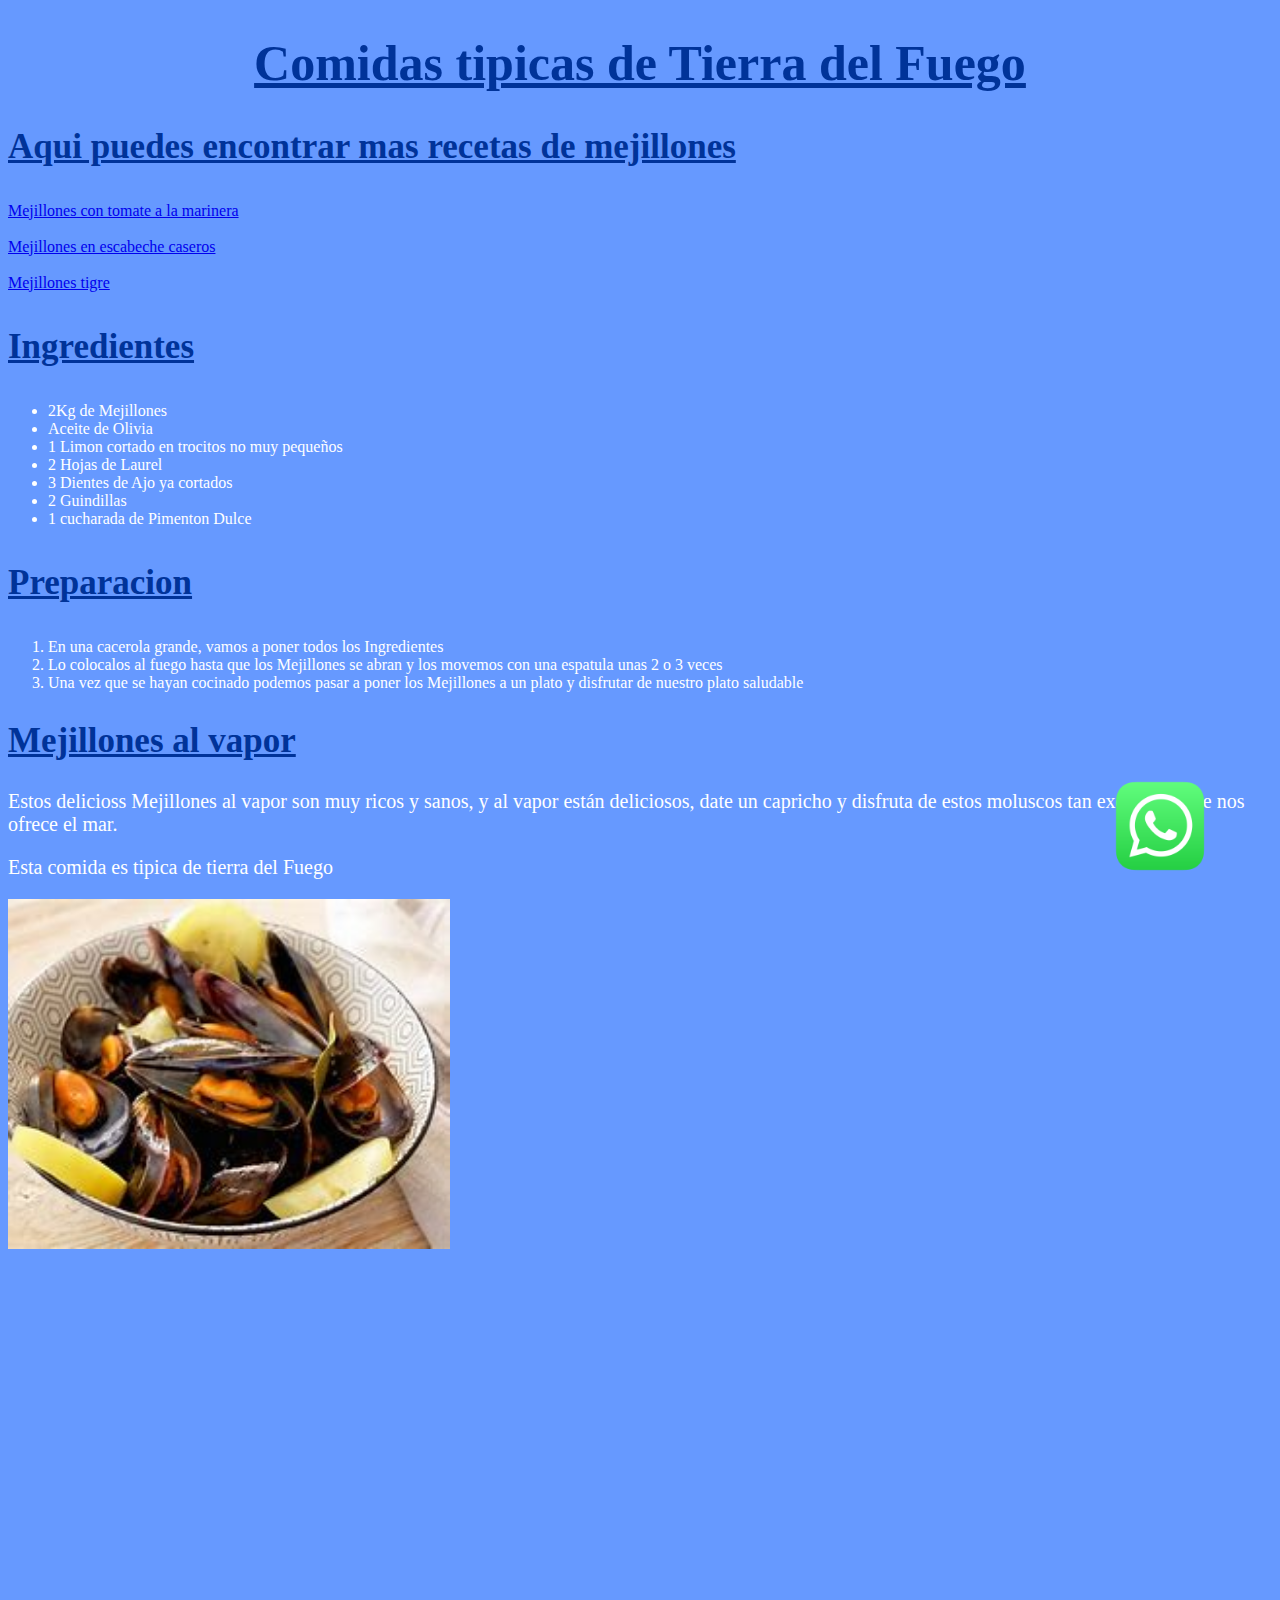
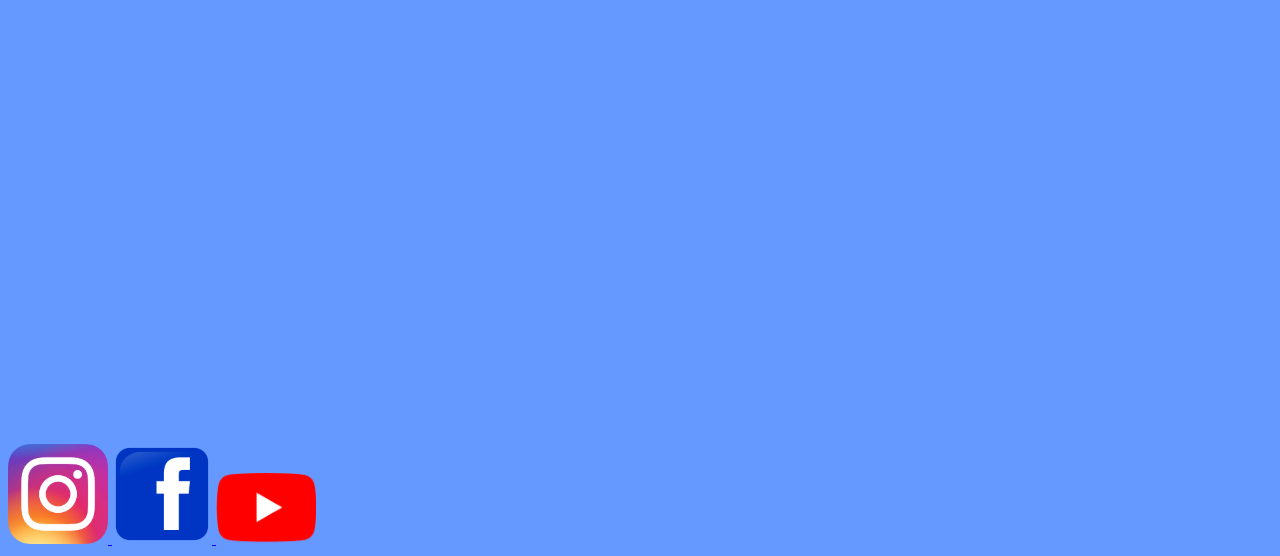
==== index.html @ 723a7a44 "Add files via upload" ====
<!DOCTYPE html>
<html lang="en" dir="ltr">
  <head>
    <meta charset="utf-8">
    <title>TP1 programacion front end</title>
    <link rel="stylesheet" href="estilos.css">
  </head>
  <body>
    <header>
      <h1>Comidas tipicas de Tierra del Fuego</h1>
    </header>
    <nav>
      <h3 class="titulos">Aqui puedes encontrar mas recetas de mejillones</h3>
      <a href="https://www.directoalpaladar.com/recetas-de-pescados-y-mariscos/mejillones-con-tomate-a-la-marinera-receta" target="_blank">Mejillones con tomate a la marinera</a>
      <br>
      <br>
      <a href="https://www.directoalpaladar.com/recetas-de-aperitivos/mejillones-en-escabeche-de-vinagre-de-sidra-receta" target="_blank">Mejillones en escabeche caseros</a>
      <br>
      <br>
      <a href="https://www.lasrecetasdemj.com/2023/11/mejillones-tigre.html" target="_blank">Mejillones tigre</a>
    </nav>
    <section>
      <h3 class="titulos">Ingredientes</h3>
      <ul>
        <li>2Kg de Mejillones</li>
        <li>Aceite de Olivia</li>
        <li>1 Limon cortado en trocitos no muy pequeños</li>
        <li>2 Hojas de Laurel</li>
        <li>3 Dientes de Ajo ya cortados</li>
        <li>2 Guindillas</li>
        <li>1 cucharada de Pimenton Dulce</li>
      </ul>
      <h3 class="titulos">Preparacion</h3>
      <ol>
        <li>En una cacerola grande, vamos a poner todos los Ingredientes</li>
        <li>Lo colocalos al fuego hasta que los Mejillones se abran y los movemos con una espatula unas 2 o 3 veces</li>
        <li>Una vez que se hayan cocinado podemos pasar a poner los Mejillones a un plato y disfrutar de nuestro plato saludable</li>
      </ol>
    </section>
    <aside class="">
      <h2 class="titulos">Mejillones al vapor</h1>
      <p>Estos delicioss Mejillones al vapor son muy ricos y sanos, y al vapor están deliciosos, date un capricho y disfruta de estos moluscos tan exquisitos que nos ofrece el mar.</p>
      <p>Esta comida es tipica de tierra del Fuego</p>
      <img src="./imagenes/mejillones.jpeg" alt="Imagen del resultado final">
      <br>
      <iframe width="560" height="315" src="https://www.youtube.com/embed/UCsRNVA3Co8?si=ulosbq-1E7WpVSIC" title="YouTube video player" frameborder="0" allow="accelerometer; autoplay; clipboard-write; encrypted-media; gyroscope; picture-in-picture; web-share" referrerpolicy="strict-origin-when-cross-origin" allowfullscreen></iframe>

    </aside>
    <footer>
      <br>
        <iframe src="https://www.google.com/maps/embed?pb=!1m18!1m12!1m3!1d2411125.285754705!2d-68.8412584066167!3d-53.8319329485192!2m3!1f0!2f0!3f0!3m2!1i1024!2i768!4f13.1!3m3!1m2!1s0xbc4c22cfd9432921%3A0x80ee54358cf0d88d!2sTierra%20del%20Fuego!5e0!3m2!1ses-419!2sar!4v1727657058706!5m2!1ses-419!2sar" width="600" height="450" style="border:0;" allowfullscreen="" loading="lazy" referrerpolicy="no-referrer-when-downgrade"></iframe>
        <br>
        <a href="https://www.instagram.com/daniii.baez/profilecard/?igsh=M20wem9rbWE1d3No" target="_blank">
          <img class="logo" src="./imagenes/instagram.png" alt="icono de instagram">
        </a>
        <a href="https://www.facebook.com/recetasfaciles.sitio?mibextid=ZbWKwL" target="_blank">
          <img  class="logo" src="./imagenes/face.jpeg" alt="icono de facebook">
        </a>
        <a href="https://www.youtube.com/channel/UCanHLtq_oelvZIxetrLcW7g?fbclid=IwY2xjawF7VOtleHRuA2FlbQIxMAABHX94FpEY7D4QvcQ5Bdm0_BvbeVJnr6sRLgpEAB31IIJli_F4N37RW0ZwWg_aem_r_LhdteTdycp5gilSCrUMA" target="_blank">
          <img class="logo" src="./imagenes/youtube.png" alt="icono de YouTube">
        </a>

    </footer>
    <div class="flotante">
      <a href="tel:+5491162159428">
        <img class="logo" src="./imagenes/whatsapp.jpeg" alt="logo">
      </a>
    </div>

    </body>
</html>
---- estilos.css ----
body {
  background-color:rgb(102,153,255);
}
h1 {
  text-align: center;
  font-size: 50px;
  color: rgb(0,51,153);
  text-decoration: underline;
}
.titulos{
  font-size: 35px;
  color: rgb(0,51,153);
  text-decoration: underline;
}
img{
  width: 35%;
  height: auto;
}
p{
  font-size: 20px;
  color: white;
}
li{
  color:white;
}
.logo{
  width: 100px;
  height:auto;
}
.flotante {
  position: fixed; /* Fijo en la pantalla */
   right: 20px; /* Separado 20px del borde derecho */
   bottom: 20px; /* Separado 20px del borde inferior */
   width: 150px;
}
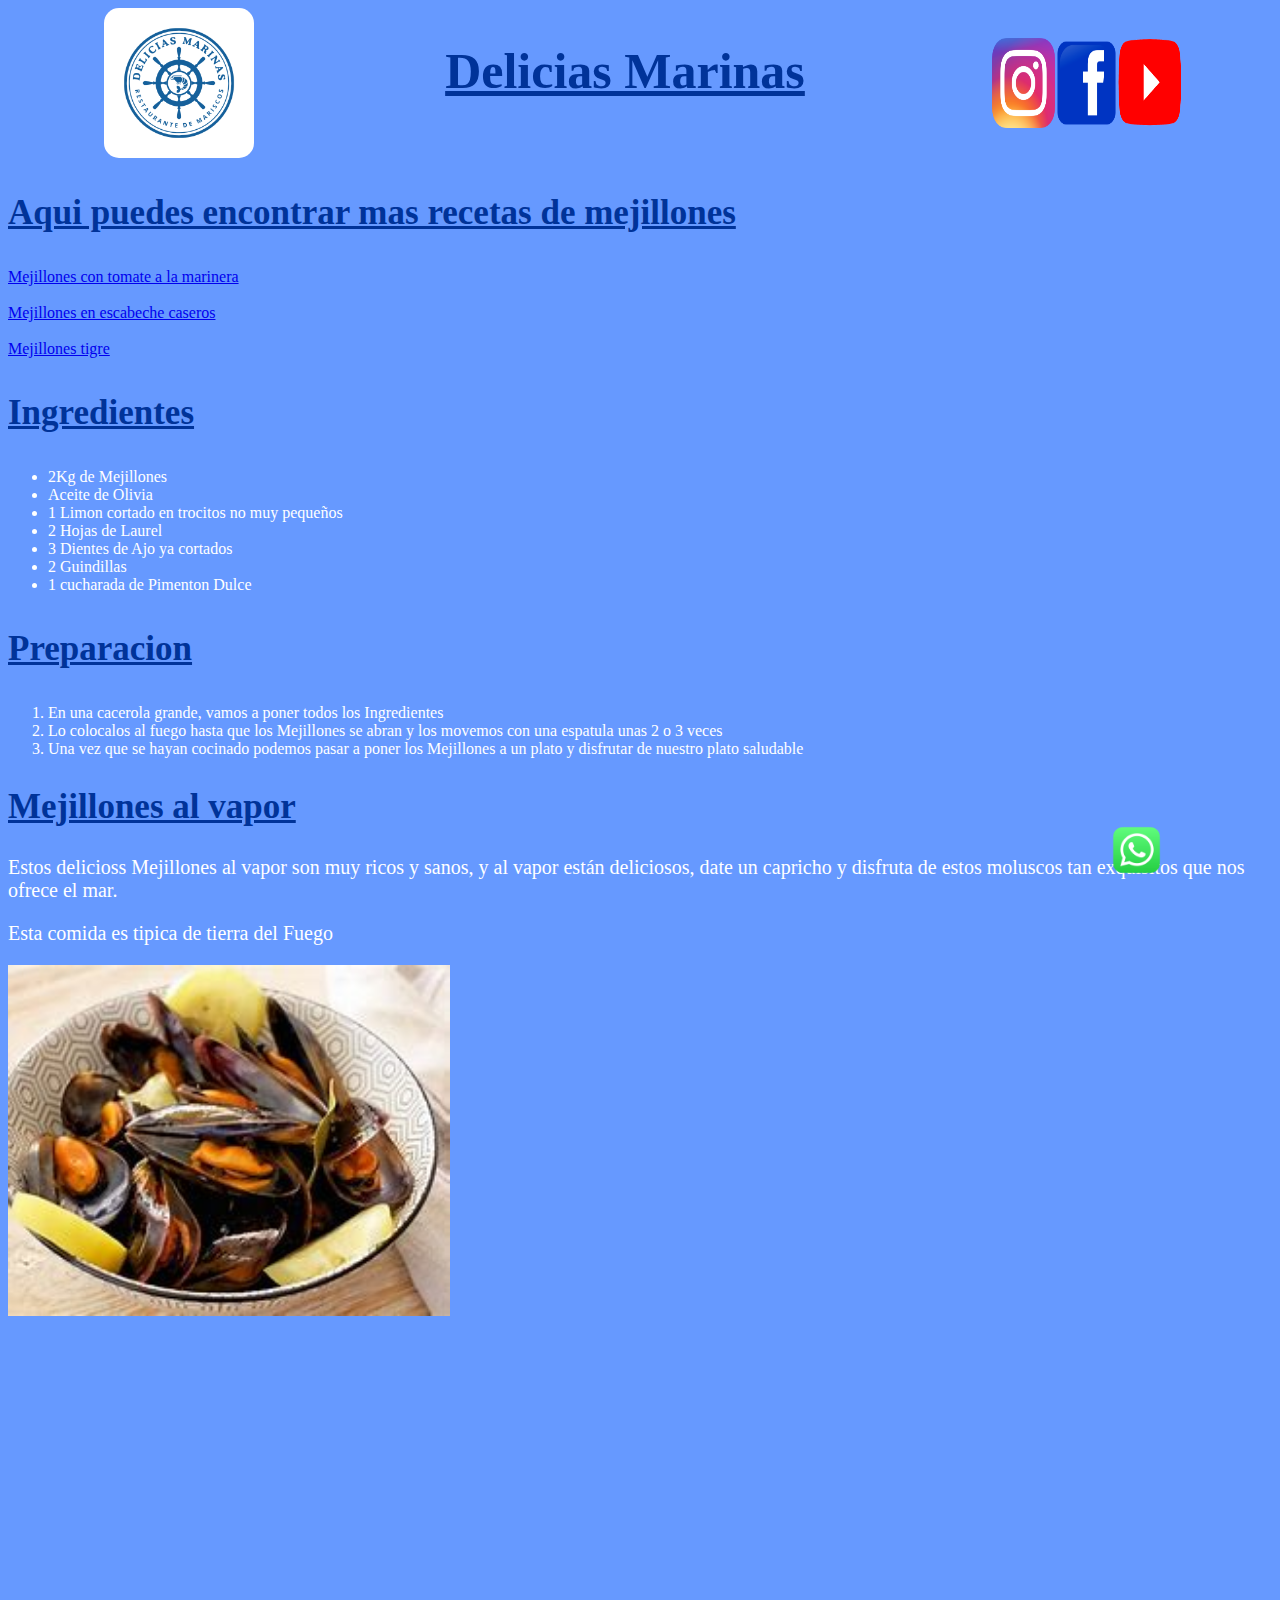
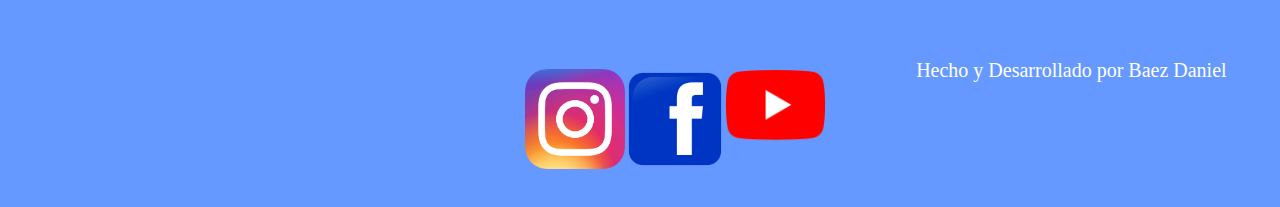
==== commit 55f390cc: "Add files via upload" ====
--- a/index.html
+++ b/index.html
@@ -7,7 +7,13 @@
   </head>
   <body>
     <header>
-      <h1>Comidas tipicas de Tierra del Fuego</h1>
+      <img class="lg" src="./imagenes/1.png" alt="logo de la empresa">
+      <h1>Delicias Marinas</h1>
+      <div class="logos">
+        <img src="./imagenes/instagram.png" alt="icono de instagram">
+        <img src="./imagenes/face.jpeg" alt="icono de facebook">
+        <img src="./imagenes/youtube.png" alt="icono de YouTube">
+      </div>
     </header>
     <nav>
       <h3 class="titulos">Aqui puedes encontrar mas recetas de mejillones</h3>
@@ -48,21 +54,24 @@
     </aside>
     <footer>
       <br>
-        <iframe src="https://www.google.com/maps/embed?pb=!1m18!1m12!1m3!1d2411125.285754705!2d-68.8412584066167!3d-53.8319329485192!2m3!1f0!2f0!3f0!3m2!1i1024!2i768!4f13.1!3m3!1m2!1s0xbc4c22cfd9432921%3A0x80ee54358cf0d88d!2sTierra%20del%20Fuego!5e0!3m2!1ses-419!2sar!4v1727657058706!5m2!1ses-419!2sar" width="600" height="450" style="border:0;" allowfullscreen="" loading="lazy" referrerpolicy="no-referrer-when-downgrade"></iframe>
+        <iframe class="maps" src="https://www.google.com/maps/embed?pb=!1m18!1m12!1m3!1d2411125.285754705!2d-68.8412584066167!3d-53.8319329485192!2m3!1f0!2f0!3f0!3m2!1i1024!2i768!4f13.1!3m3!1m2!1s0xbc4c22cfd9432921%3A0x80ee54358cf0d88d!2sTierra%20del%20Fuego!5e0!3m2!1ses-419!2sar!4v1727657058706!5m2!1ses-419!2sar" width="600" height="450" style="border:0;" allowfullscreen="" loading="lazy" referrerpolicy="no-referrer-when-downgrade"></iframe>
         <br>
-        <a href="https://www.instagram.com/daniii.baez/profilecard/?igsh=M20wem9rbWE1d3No" target="_blank">
-          <img class="logo" src="./imagenes/instagram.png" alt="icono de instagram">
-        </a>
-        <a href="https://www.facebook.com/recetasfaciles.sitio?mibextid=ZbWKwL" target="_blank">
-          <img  class="logo" src="./imagenes/face.jpeg" alt="icono de facebook">
-        </a>
-        <a href="https://www.youtube.com/channel/UCanHLtq_oelvZIxetrLcW7g?fbclid=IwY2xjawF7VOtleHRuA2FlbQIxMAABHX94FpEY7D4QvcQ5Bdm0_BvbeVJnr6sRLgpEAB31IIJli_F4N37RW0ZwWg_aem_r_LhdteTdycp5gilSCrUMA" target="_blank">
-          <img class="logo" src="./imagenes/youtube.png" alt="icono de YouTube">
-        </a>
+        <div class="fter">
+          <a href="https://www.instagram.com/daniii.baez/profilecard/?igsh=M20wem9rbWE1d3No" target="_blank">
+            <img class="img" src="./imagenes/instagram.png" alt="icono de instagram">
+          </a>
+          <a href="https://www.facebook.com/recetasfaciles.sitio?mibextid=ZbWKwL" target="_blank">
+            <img  class="img"src="./imagenes/face.jpeg" alt="icono de facebook">
+          </a>
+          <a href="https://www.youtube.com/channel/UCanHLtq_oelvZIxetrLcW7g?fbclid=IwY2xjawF7VOtleHRuA2FlbQIxMAABHX94FpEY7D4QvcQ5Bdm0_BvbeVJnr6sRLgpEAB31IIJli_F4N37RW0ZwWg_aem_r_LhdteTdycp5gilSCrUMA" target="_blank">
+            <img class="img" src="./imagenes/youtube.png" alt="icono de YouTube">
+          </a>
+        </div>
+        <p>Hecho y Desarrollado por Baez Daniel</p>
 
     </footer>
     <div class="flotante">
-      <a href="tel:+5491162159428">
+      <a href="https://wa.me/+5491162159428">
         <img class="logo" src="./imagenes/whatsapp.jpeg" alt="logo">
       </a>
     </div>
--- a/estilos.css
+++ b/estilos.css
@@ -23,13 +23,49 @@
 li{
   color:white;
 }
-.logo{
-  width: 100px;
-  height:auto;
-}
+
 .flotante {
   position: fixed; /* Fijo en la pantalla */
    right: 20px; /* Separado 20px del borde derecho */
    bottom: 20px; /* Separado 20px del borde inferior */
    width: 150px;
 }
+header{
+  display: flex;
+  justify-content: space-around;
+}
+.logos{
+  display: flex;
+  width: 180px;
+  height:auto;
+  flex-wrap: nowrap;
+  justify-content: center;
+  padding-top: 30px;
+  padding-bottom: 30px;
+}
+.lg{
+  width: 150px;
+  border-radius: 15px;
+}
+.maps{
+  width: 200px;
+  height:150px;
+}
+footer{
+  display: flex;
+  justify-content: space-around;
+
+}
+.img{
+  display: flex;
+  width: 100px;
+  height:auto;
+  flex-wrap: nowrap;
+  justify-content: center;
+  padding-top: 30px;
+  padding-bottom: 30px;
+}
+.fter{
+  display: flex;
+  flex-wrap: nowrap;
+}
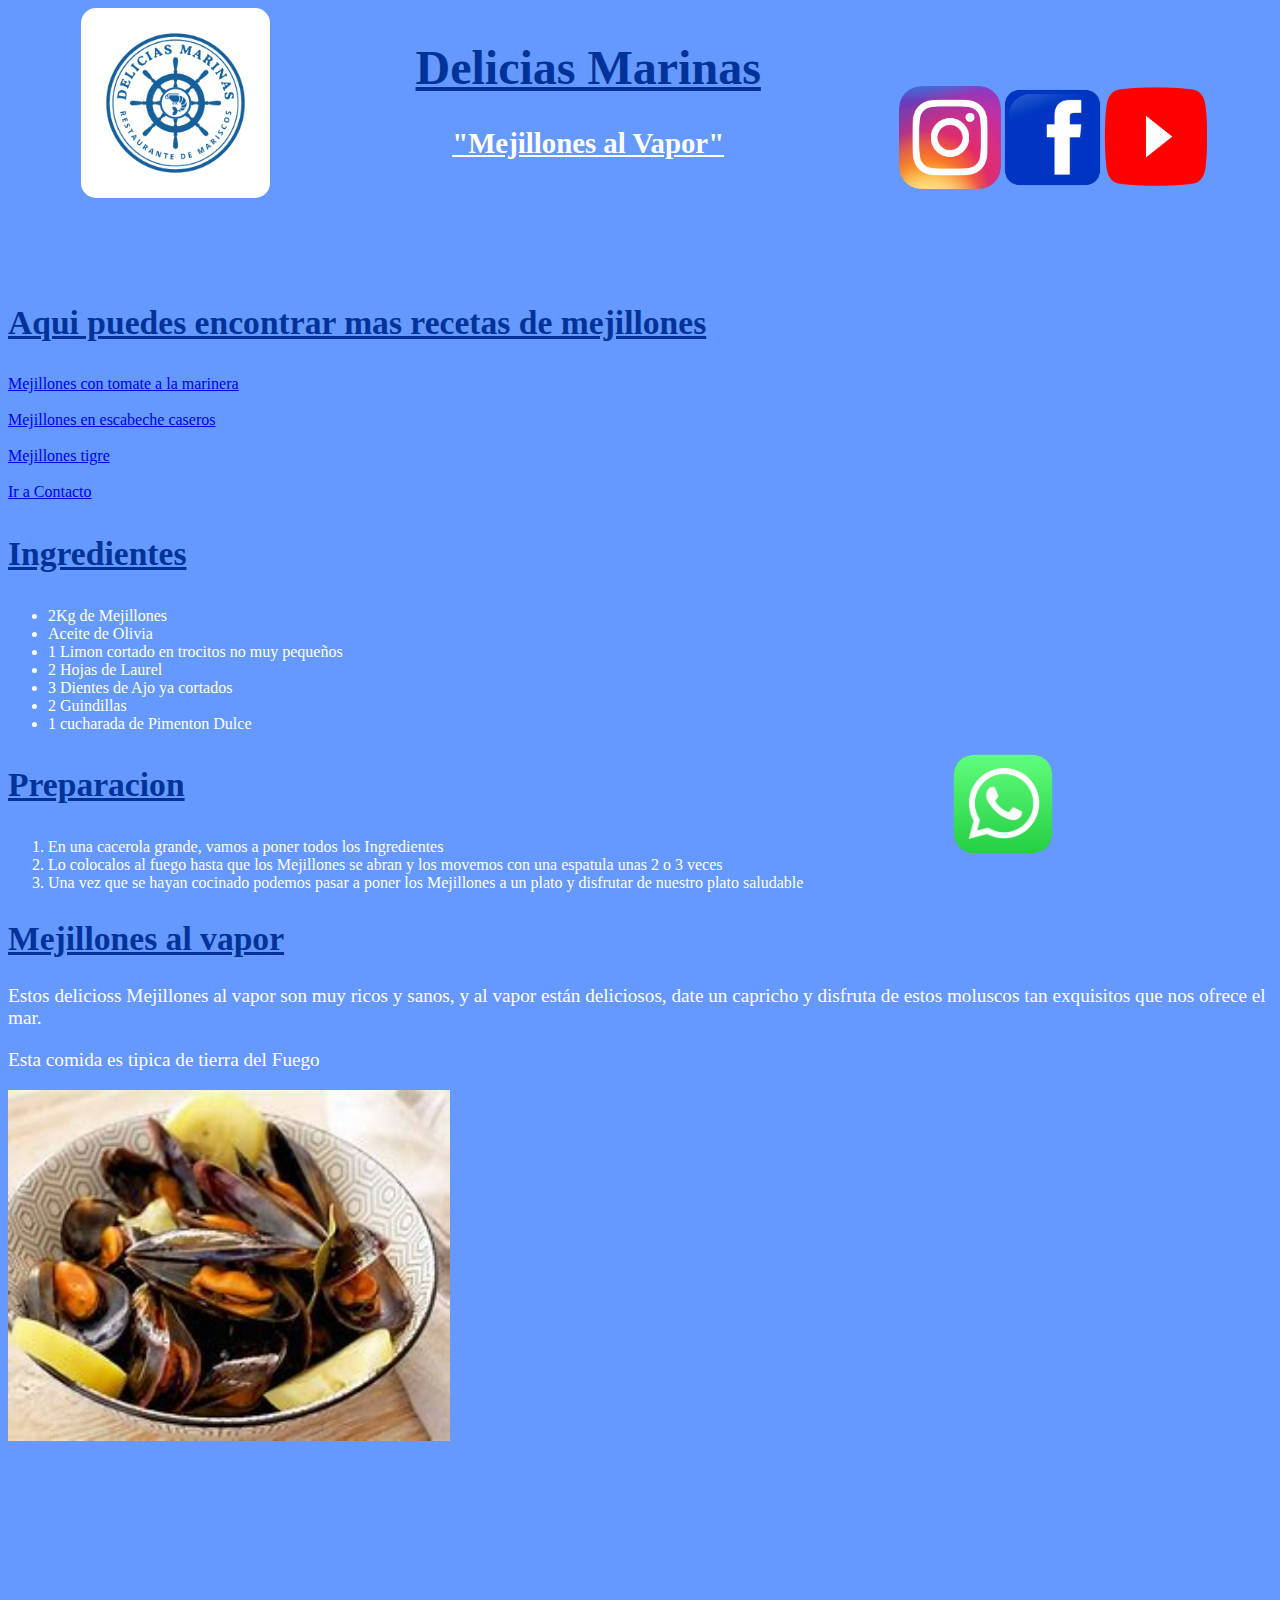
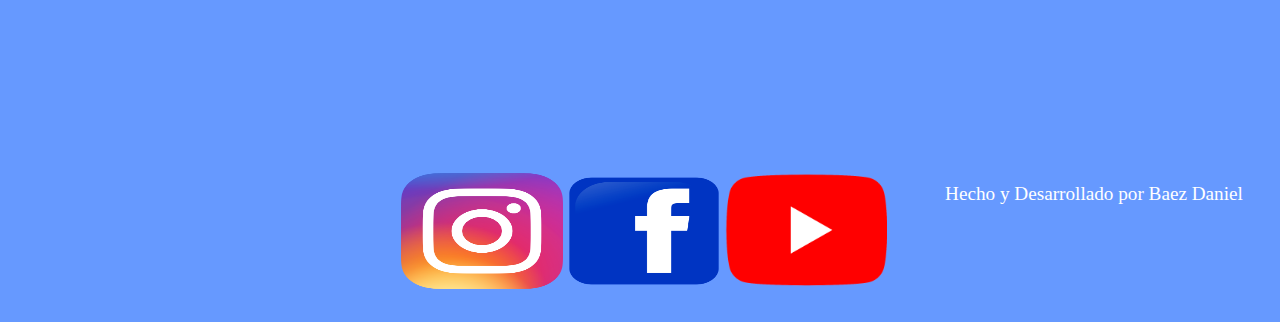
==== commit 85c4fe93: "Add files via upload" ====
--- a/index.html
+++ b/index.html
@@ -8,7 +8,11 @@
   <body>
     <header>
       <img class="lg" src="./imagenes/1.png" alt="logo de la empresa">
-      <h1>Delicias Marinas</h1>
+
+      <div class="text1">
+        <h1>Delicias Marinas</h1>
+        <h2 class="text">"Mejillones al Vapor"</h2>
+      </div>
       <div class="logos">
         <img src="./imagenes/instagram.png" alt="icono de instagram">
         <img src="./imagenes/face.jpeg" alt="icono de facebook">
@@ -24,6 +28,9 @@
       <br>
       <br>
       <a href="https://www.lasrecetasdemj.com/2023/11/mejillones-tigre.html" target="_blank">Mejillones tigre</a>
+      <br>
+      <br>
+      <a href="contactos.html">Ir a Contacto</a>
     </nav>
     <section>
       <h3 class="titulos">Ingredientes</h3>
--- a/estilos.css
+++ b/estilos.css
@@ -3,12 +3,18 @@
 }
 h1 {
   text-align: center;
-  font-size: 50px;
+  font-size: 300%;
   color: rgb(0,51,153);
   text-decoration: underline;
 }
+.text{
+  text-align: center;
+  font-size: 180%;
+  color: white;
+  text-decoration: underline;
+}
 .titulos{
-  font-size: 35px;
+  font-size: 210%;
   color: rgb(0,51,153);
   text-decoration: underline;
 }
@@ -17,7 +23,7 @@
   height: auto;
 }
 p{
-  font-size: 20px;
+  font-size: 120%;
   color: white;
 }
 li{
@@ -26,9 +32,9 @@
 
 .flotante {
   position: fixed; /* Fijo en la pantalla */
-   right: 20px; /* Separado 20px del borde derecho */
-   bottom: 20px; /* Separado 20px del borde inferior */
-   width: 150px;
+   right: 1%; /* Separado 20px del borde derecho */
+   bottom: 4%; /* Separado 20px del borde inferior */
+   width: 25%;
 }
 header{
   display: flex;
@@ -36,20 +42,22 @@
 }
 .logos{
   display: flex;
-  width: 180px;
-  height:auto;
+  width: 23.20%;
+  height:23.20%;
   flex-wrap: nowrap;
   justify-content: center;
-  padding-top: 30px;
-  padding-bottom: 30px;
+  padding-top: 6.18%;
+  padding-bottom: 6.44%;
 }
 .lg{
-  width: 150px;
+  width: 15%;
+  height: 15%;
   border-radius: 15px;
+
 }
 .maps{
-  width: 200px;
-  height:150px;
+  width: 15%;
+  height:15%;
 }
 footer{
   display: flex;
@@ -58,14 +66,19 @@
 }
 .img{
   display: flex;
-  width: 100px;
-  height:auto;
   flex-wrap: nowrap;
   justify-content: center;
-  padding-top: 30px;
-  padding-bottom: 30px;
+  width: 18vh;
+  height: 9vw;
+
+
+  padding-top: 6%;
+  padding-bottom: 6%;
 }
 .fter{
   display: flex;
   flex-wrap: nowrap;
 }
+a:hover{
+  color: violet;
+}
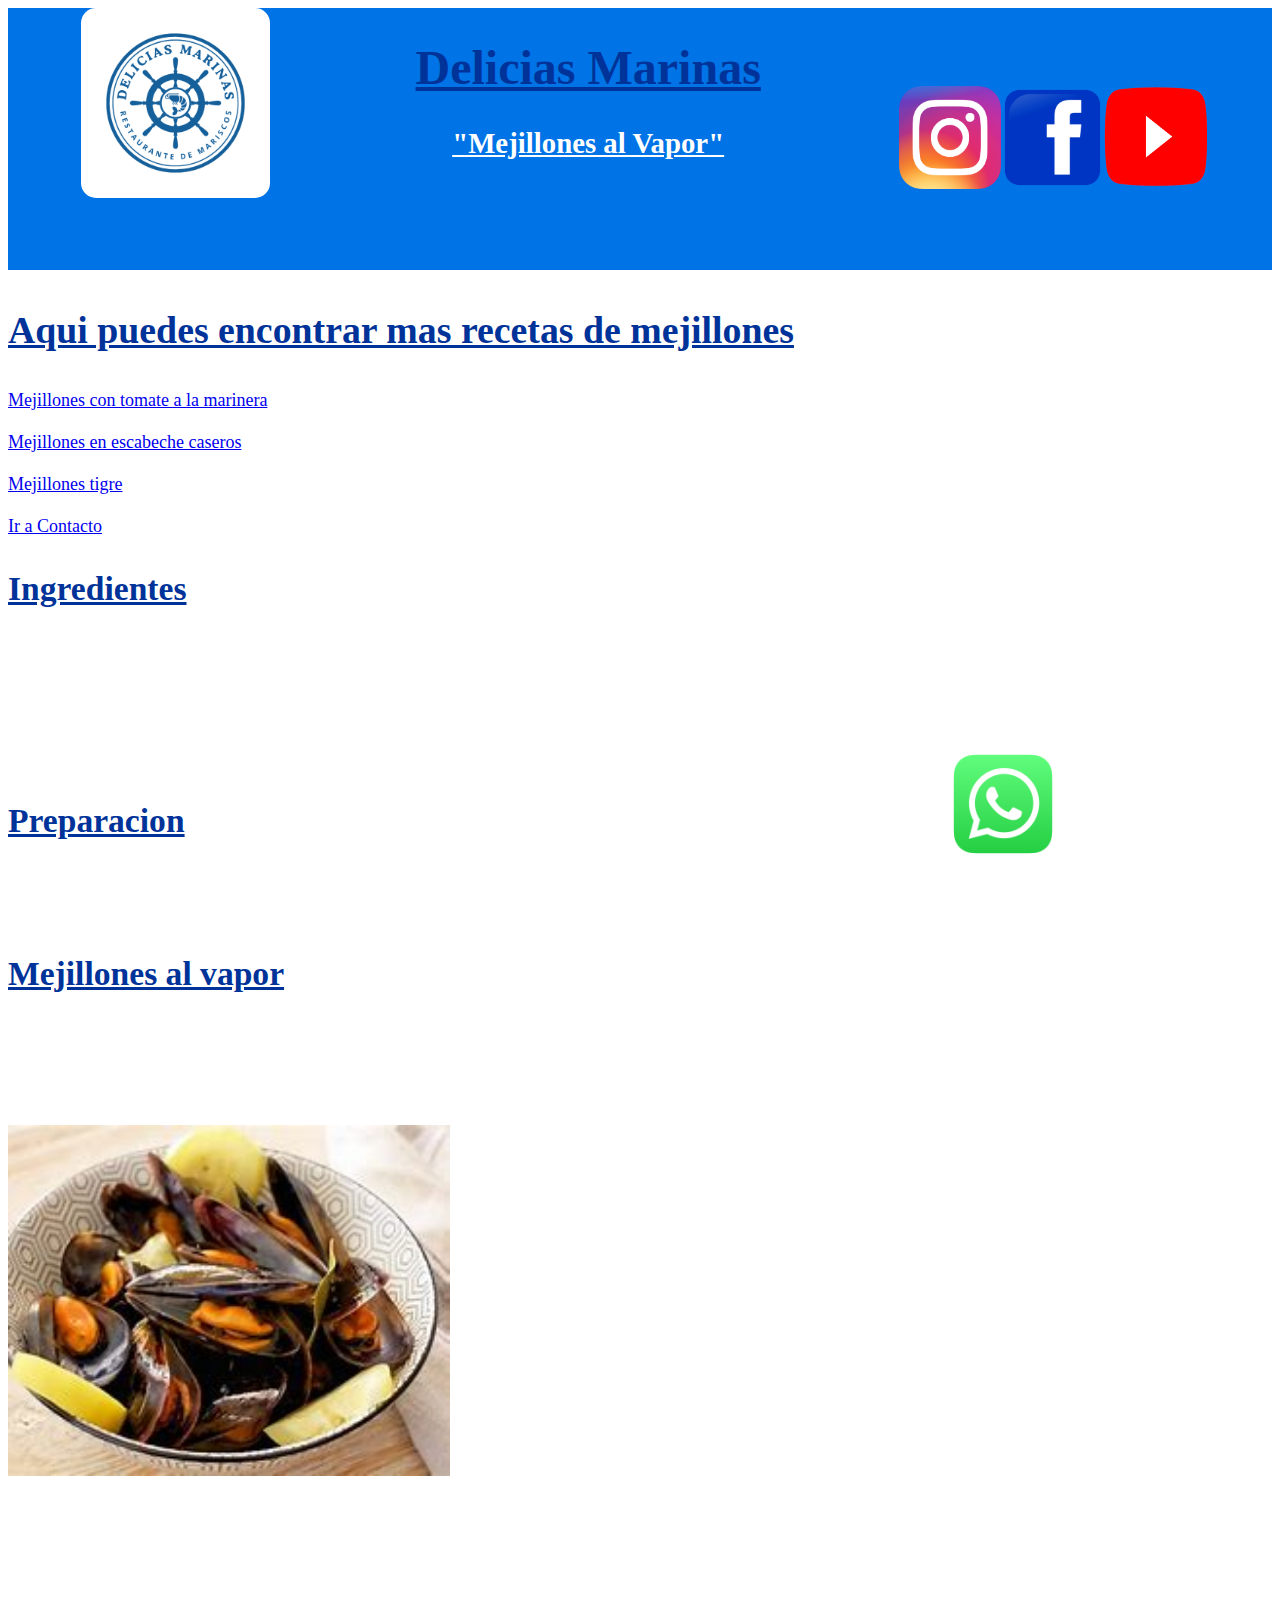
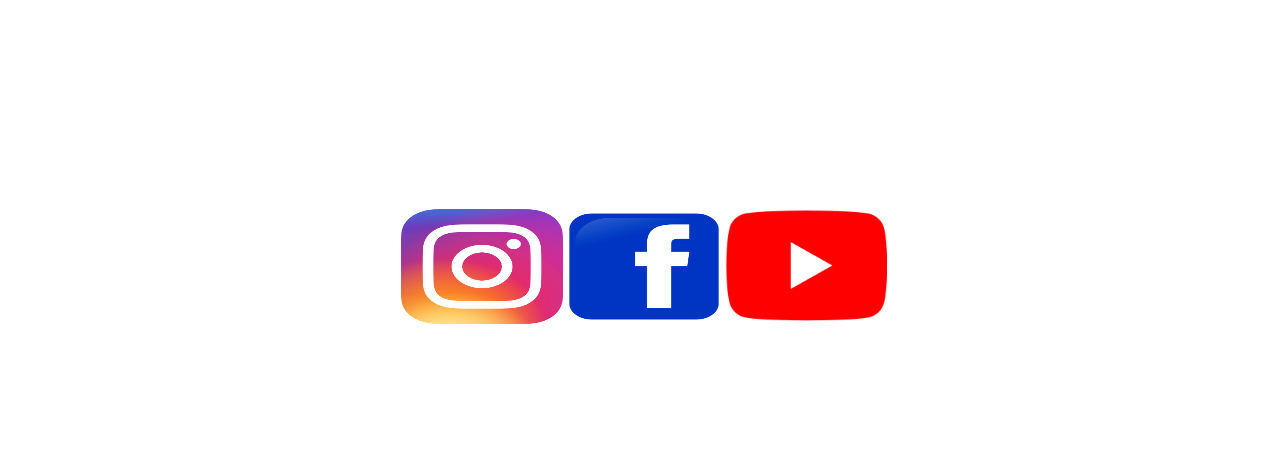
==== commit 828a6e2f: "Add files via upload" ====
--- a/index.html
+++ b/index.html
@@ -2,6 +2,10 @@
 <html lang="en" dir="ltr">
   <head>
     <meta charset="utf-8">
+    <meta name="viewport" content="width=device-width, initial-scale=1.0, height=device-height, minimum-scale=1.0, maximum-scale=1.0">
+    <meta name="description" content="Recetas deliciosas de mejillones al vapor y otras preparaciones. Aprende a cocinar platos saludables con ingredientes frescos y fáciles de encontrar.">
+    <meta name="keywords" content="mejillones al vapor, recetas de mejillones, cocina saludable, mariscos">
+    <meta name="author" content="Baez Daniel">
     <title>TP1 programacion front end</title>
     <link rel="stylesheet" href="estilos.css">
   </head>
@@ -82,6 +86,13 @@
         <img class="logo" src="./imagenes/whatsapp.jpeg" alt="logo">
       </a>
     </div>
+    <div class="solo-movil">
+     <p>¡Gracias por visitar nuestro sitio desde tu móvil!</p>
+   </div>
+
+   <div class="ocultar-pc">
+     <p>Este contenido no está disponible en computadoras.</p>
+   </div>
 
     </body>
 </html>
--- a/estilos.css
+++ b/estilos.css
@@ -82,3 +82,75 @@
 a:hover{
   color: violet;
 }
+@media (max-width: 768px) {
+  body {
+    background-color: #e0f7fa;
+  }
+
+  header {
+    background-color: #004d99;
+  }
+
+  nav {
+    font-size: 14px;
+  }
+
+  /* Elemento visible solo en móviles */
+  .visible-en-moviles {
+    display: block;
+    background-color: #ffcc00;
+    padding: 10px;
+    text-align: center;
+    font-size: 16px;
+    margin-top: 10px;
+  }
+
+  /* Elemento oculto en móviles */
+  .oculto-en-computadoras {
+    display: none;
+  }
+}
+
+/* Breakpoint 2: Tablets (769px a 1024px) */
+@media (min-width: 769px) and (max-width: 1024px) {
+  body {
+    background-color: #d1c4e9;
+  }
+
+  header {
+    background-color: #5e35b1;
+  }
+
+  nav {
+    font-size: 16px;
+  }
+}
+
+/* Breakpoint 3: Computadoras (mín 1025px) */
+@media (min-width: 1025px) {
+  body {
+    background-color: #ffffff;
+  }
+
+  header {
+    background-color: #0073e6;
+  }
+
+  nav {
+    font-size: 18px;
+  }
+
+  /* Elemento visible solo en móviles no aparece */
+  .visible-en-moviles {
+    display: none;
+  }
+
+  .oculto-en-computadoras {
+    display: block;
+    background-color: #ff5722;
+    padding: 10px;
+    text-align: center;
+    font-size: 16px;
+    margin-top: 10px;
+  }
+}
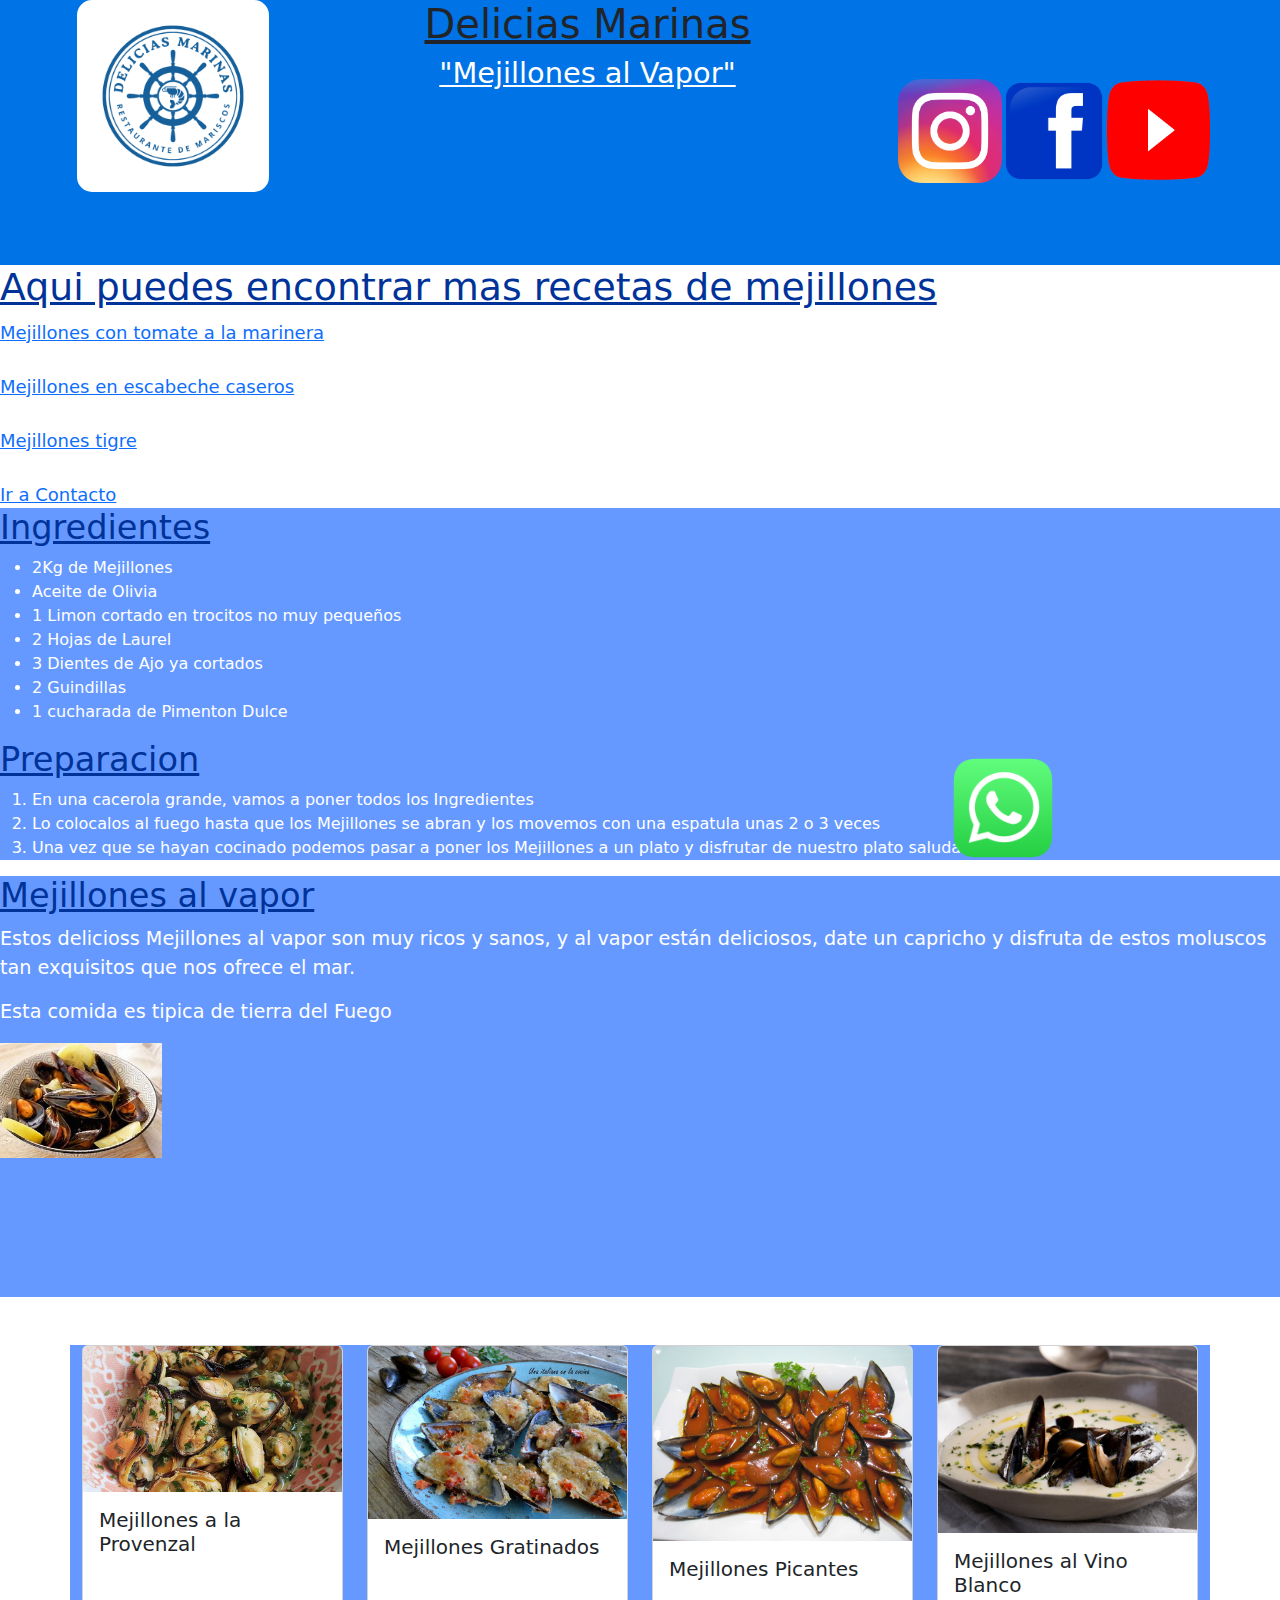
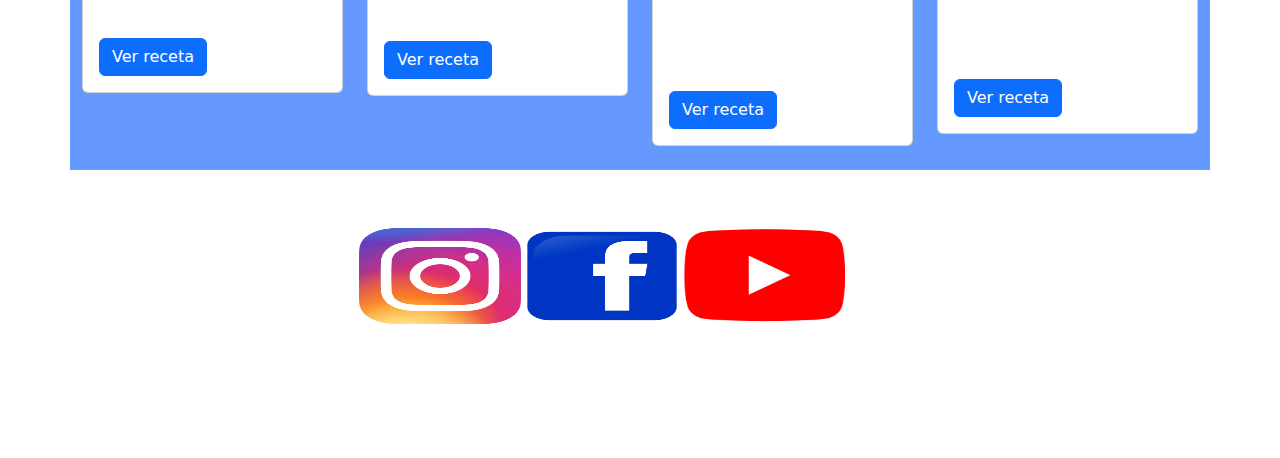
==== commit f8ce609b: "Add files via upload" ====
--- a/index.html
+++ b/index.html
@@ -8,6 +8,8 @@
     <meta name="author" content="Baez Daniel">
     <title>TP1 programacion front end</title>
     <link rel="stylesheet" href="estilos.css">
+    <link href="https://cdn.jsdelivr.net/npm/bootstrap@5.3.0-alpha3/dist/css/bootstrap.min.css" rel="stylesheet">
+
   </head>
   <body>
     <header>
@@ -58,11 +60,58 @@
       <h2 class="titulos">Mejillones al vapor</h1>
       <p>Estos delicioss Mejillones al vapor son muy ricos y sanos, y al vapor están deliciosos, date un capricho y disfruta de estos moluscos tan exquisitos que nos ofrece el mar.</p>
       <p>Esta comida es tipica de tierra del Fuego</p>
-      <img src="./imagenes/mejillones.jpeg" alt="Imagen del resultado final">
+
+      <img class="foto" src="./imagenes/mejillones.jpeg" alt="Imagen del resultado final">
       <br>
-      <iframe width="560" height="315" src="https://www.youtube.com/embed/UCsRNVA3Co8?si=ulosbq-1E7WpVSIC" title="YouTube video player" frameborder="0" allow="accelerometer; autoplay; clipboard-write; encrypted-media; gyroscope; picture-in-picture; web-share" referrerpolicy="strict-origin-when-cross-origin" allowfullscreen></iframe>
+      <iframe class="foto"width="560" height="315" src="https://www.youtube.com/embed/UCsRNVA3Co8?si=ulosbq-1E7WpVSIC" title="YouTube video player" frameborder="0" allow="accelerometer; autoplay; clipboard-write; encrypted-media; gyroscope; picture-in-picture; web-share" referrerpolicy="strict-origin-when-cross-origin" allowfullscreen></iframe>
 
     </aside>
+
+    <section class="container my-5">
+      <div class="row">
+        <div class="col-lg-3 col-md-6 col-sm-12 mb-4">
+          <div class="card">
+            <img src="./imagenes/card1.jpg" class="card-img-top" alt="Receta 1">
+            <div class="card-body">
+              <h5 class="card-title">Mejillones a la Provenzal</h5>
+              <p class="card-text">Un plato lleno de sabor con ajo y perejil fresco.</p>
+              <a href="https://kevincocinero.com/mejillones-a-la-provenzal/" class="btn btn-primary">Ver receta</a>
+            </div>
+          </div>
+        </div>
+        <div class="col-lg-3 col-md-6 col-sm-12 mb-4">
+          <div class="card">
+            <img src="./imagenes/card2.jpg" class="card-img-top" alt="Receta 2">
+            <div class="card-body">
+              <h5 class="card-title">Mejillones Gratinados</h5>
+              <p class="card-text">Perfectos para una cena especial.</p>
+              <a href="https://unaitalianaenlacocina.es/mejillones-gratinados/" class="btn btn-primary">Ver receta</a>
+            </div>
+          </div>
+        </div>
+        <div class="col-lg-3 col-md-6 col-sm-12 mb-4">
+          <div class="card">
+            <img src="./imagenes/card3.jpg" class="card-img-top" alt="Receta 3">
+            <div class="card-body">
+              <h5 class="card-title">Mejillones Picantes</h5>
+              <p class="card-text">Con un toque de guindilla para los amantes del picante.</p>
+              <a href="https://www.recetapordia.es/entrada/mejillones-en-salsa-picante.html" class="btn btn-primary">Ver receta</a>
+            </div>
+          </div>
+        </div>
+        <div class="col-lg-3 col-md-6 col-sm-12 mb-4">
+          <div class="card">
+            <img src="./imagenes/card4.jpg" class="card-img-top" alt="Receta 4">
+            <div class="card-body">
+              <h5 class="card-title">Mejillones al Vino Blanco</h5>
+              <p class="card-text">Un plato clásico y elegante.</p>
+              <a href="https://milrecetas.net/4-ricas-recetas-mejillones-al-vino-blanco/mejillones-al-vino-blanco-5/" class="btn btn-primary">Ver receta</a>
+            </div>
+          </div>
+        </div>
+      </div>
+    </section>
+
     <footer>
       <br>
         <iframe class="maps" src="https://www.google.com/maps/embed?pb=!1m18!1m12!1m3!1d2411125.285754705!2d-68.8412584066167!3d-53.8319329485192!2m3!1f0!2f0!3f0!3m2!1i1024!2i768!4f13.1!3m3!1m2!1s0xbc4c22cfd9432921%3A0x80ee54358cf0d88d!2sTierra%20del%20Fuego!5e0!3m2!1ses-419!2sar!4v1727657058706!5m2!1ses-419!2sar" width="600" height="450" style="border:0;" allowfullscreen="" loading="lazy" referrerpolicy="no-referrer-when-downgrade"></iframe>
@@ -93,6 +142,7 @@
    <div class="ocultar-pc">
      <p>Este contenido no está disponible en computadoras.</p>
    </div>
+   <script src="https://cdn.jsdelivr.net/npm/bootstrap@5.3.0-alpha3/dist/js/bootstrap.bundle.min.js"></script>
 
     </body>
 </html>
--- a/estilos.css
+++ b/estilos.css
@@ -75,6 +75,14 @@
   padding-top: 6%;
   padding-bottom: 6%;
 }
+.foto{
+  display: flex;
+  flex-wrap: nowrap;
+  width: 18vh;
+  height: 9vw;
+  justify-content: space-between;
+
+}
 .fter{
   display: flex;
   flex-wrap: nowrap;
@@ -139,6 +147,12 @@
   nav {
     font-size: 18px;
   }
+  section{
+    background: rgb(102,153,255);
+  }
+  aside{
+    background: rgb(102,153,255);
+  }
 
   /* Elemento visible solo en móviles no aparece */
   .visible-en-moviles {
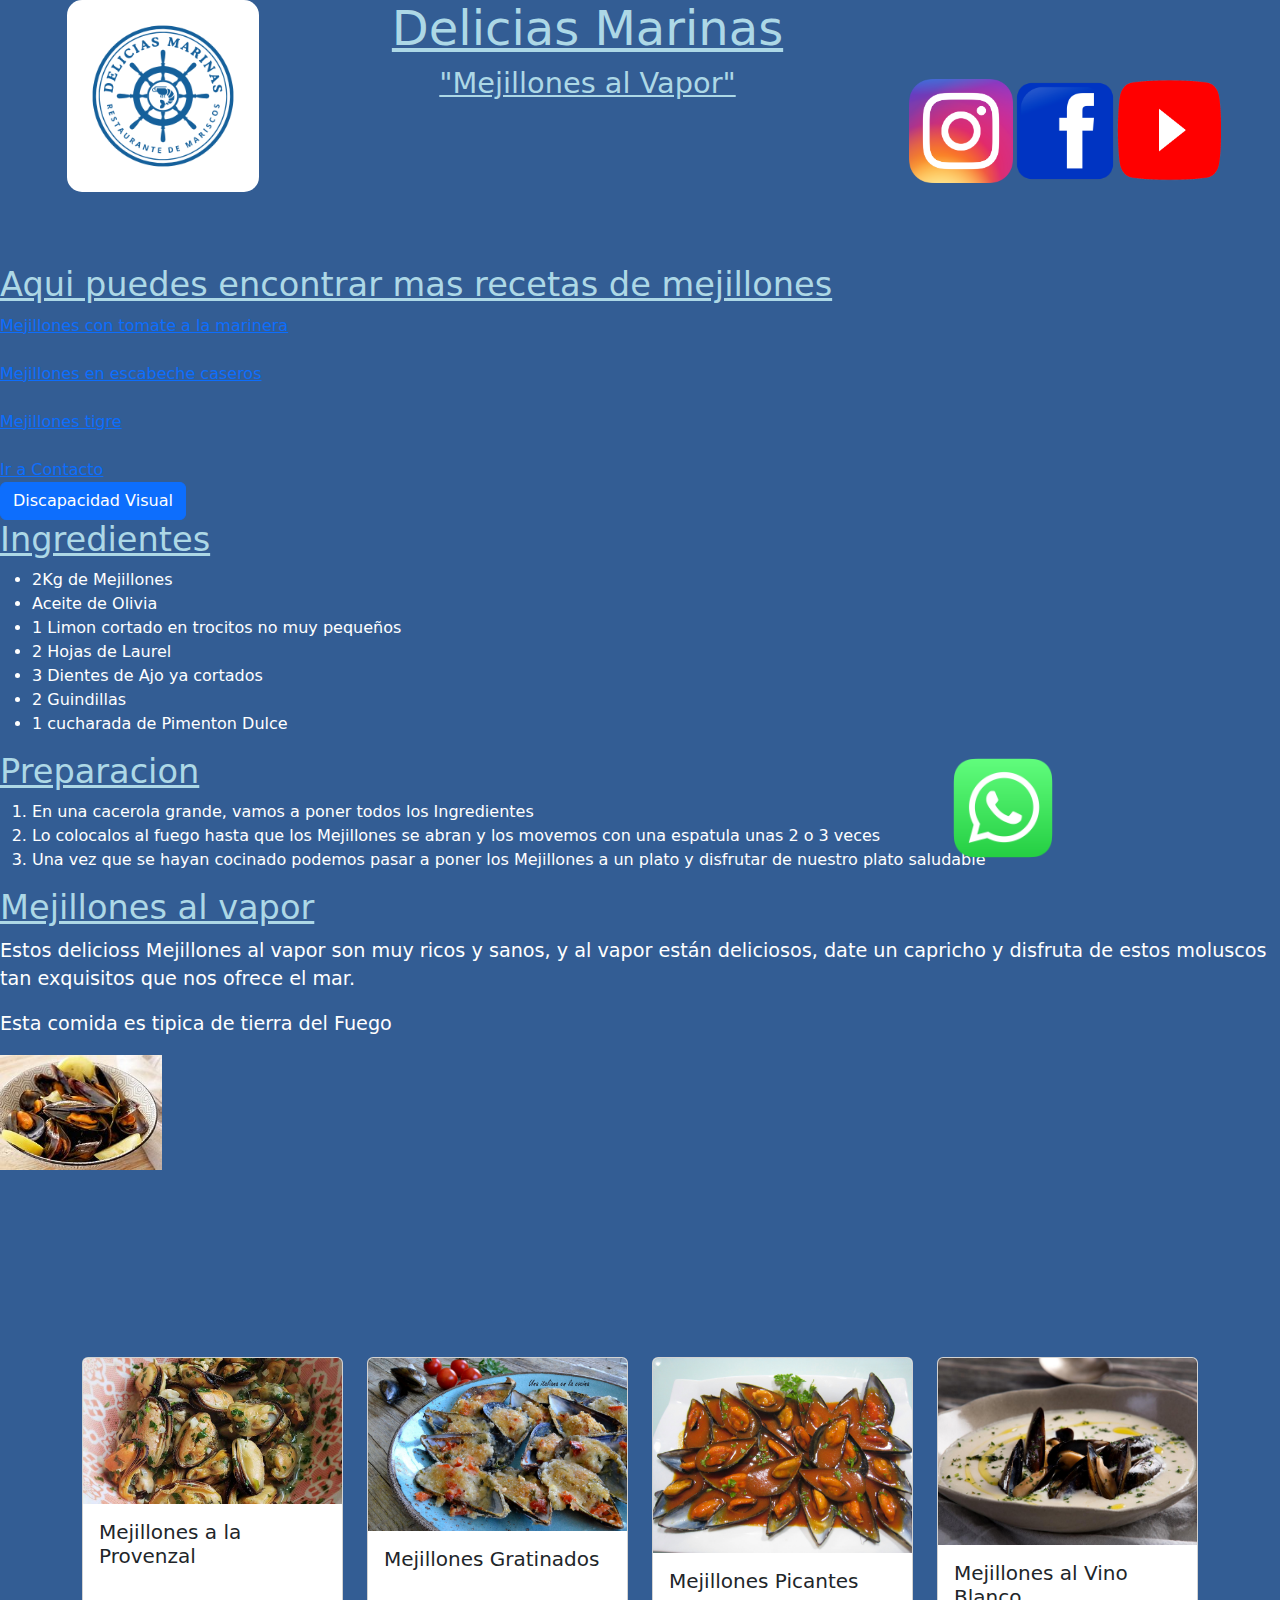
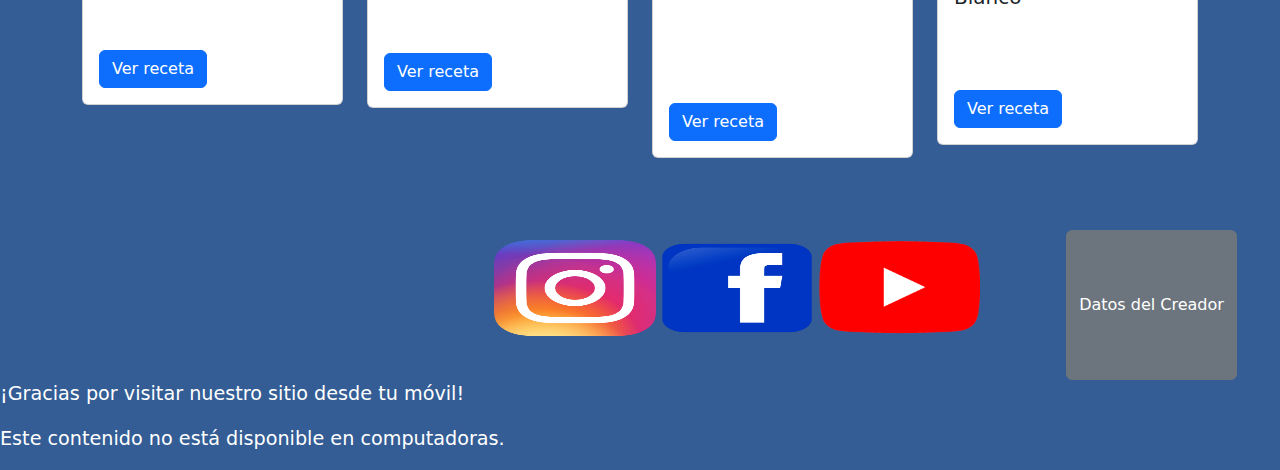
==== commit c1a99dcb: "Add files via upload" ====
--- a/index.html
+++ b/index.html
@@ -7,9 +7,11 @@
     <meta name="keywords" content="mejillones al vapor, recetas de mejillones, cocina saludable, mariscos">
     <meta name="author" content="Baez Daniel">
     <title>TP1 programacion front end</title>
+    <link href="https://cdn.jsdelivr.net/npm/bootstrap@5.3.3/dist/css/bootstrap.min.css" rel="stylesheet" integrity="sha384-QWTKZyjpPEjISv5WaRU9OFeRpok6YctnYmDr5pNlyT2bRjXh0JMhjY6hW+ALEwIH" crossorigin="anonymous">
     <link rel="stylesheet" href="estilos.css">
-    <link href="https://cdn.jsdelivr.net/npm/bootstrap@5.3.0-alpha3/dist/css/bootstrap.min.css" rel="stylesheet">
-
+    <script>
+      alert("Bienvenido a la Pagina Web");
+    </script>
   </head>
   <body>
     <header>
@@ -25,6 +27,7 @@
         <img src="./imagenes/youtube.png" alt="icono de YouTube">
       </div>
     </header>
+
     <nav>
       <h3 class="titulos">Aqui puedes encontrar mas recetas de mejillones</h3>
       <a href="https://www.directoalpaladar.com/recetas-de-pescados-y-mariscos/mejillones-con-tomate-a-la-marinera-receta" target="_blank">Mejillones con tomate a la marinera</a>
@@ -37,7 +40,10 @@
       <br>
       <br>
       <a href="contactos.html">Ir a Contacto</a>
+      <br>
+      <button type="button" class="btn btn-primary" onclick="btnvisual()">Discapacidad Visual</button>
     </nav>
+
     <section>
       <h3 class="titulos">Ingredientes</h3>
       <ul>
@@ -57,7 +63,7 @@
       </ol>
     </section>
     <aside class="">
-      <h2 class="titulos">Mejillones al vapor</h1>
+      <h2 class="titulos">Mejillones al vapor</h2>
       <p>Estos delicioss Mejillones al vapor son muy ricos y sanos, y al vapor están deliciosos, date un capricho y disfruta de estos moluscos tan exquisitos que nos ofrece el mar.</p>
       <p>Esta comida es tipica de tierra del Fuego</p>
 
@@ -127,8 +133,7 @@
             <img class="img" src="./imagenes/youtube.png" alt="icono de YouTube">
           </a>
         </div>
-        <p>Hecho y Desarrollado por Baez Daniel</p>
-
+        <button type="button" class="btn btn-secondary" onclick="btncreador()">Datos del Creador</button>
     </footer>
     <div class="flotante">
       <a href="https://wa.me/+5491162159428">
@@ -142,7 +147,7 @@
    <div class="ocultar-pc">
      <p>Este contenido no está disponible en computadoras.</p>
    </div>
-   <script src="https://cdn.jsdelivr.net/npm/bootstrap@5.3.0-alpha3/dist/js/bootstrap.bundle.min.js"></script>
-
+   <script src="https://cdn.jsdelivr.net/npm/bootstrap@5.3.3/dist/js/bootstrap.bundle.min.js" integrity="sha384-YvpcrYf0tY3lHB60NNkmXc5s9fDVZLESaAA55NDzOxhy9GkcIdslK1eN7N6jIeHz" crossorigin="anonymous"></script>
+   <script src="javascript.js"></script>
     </body>
 </html>
--- a/estilos.css
+++ b/estilos.css
@@ -1,21 +1,21 @@
 body {
-  background-color:rgb(102,153,255);
+  background-color: blue;
 }
 h1 {
   text-align: center;
   font-size: 300%;
-  color: rgb(0,51,153);
+  color:lightblue;
   text-decoration: underline;
 }
 .text{
   text-align: center;
   font-size: 180%;
-  color: white;
+  color: lightblue;
   text-decoration: underline;
 }
 .titulos{
   font-size: 210%;
-  color: rgb(0,51,153);
+  color: lightblue;
   text-decoration: underline;
 }
 img{
@@ -29,7 +29,6 @@
 li{
   color:white;
 }
-
 .flotante {
   position: fixed; /* Fijo en la pantalla */
    right: 1%; /* Separado 20px del borde derecho */
@@ -77,11 +76,12 @@
 }
 .foto{
   display: flex;
-  flex-wrap: nowrap;
+  flex-wrap: nowrap; /* No permite que los elementos pasen a otra línea */
+  justify-content: space-between; /* Espacio uniforme entre los elementos */
+  align-items: center; /* Alinea los elementos verticalmente al centro */
+  gap: 1rem;
   width: 18vh;
   height: 9vw;
-  justify-content: space-between;
-
 }
 .fter{
   display: flex;
@@ -92,7 +92,7 @@
 }
 @media (max-width: 768px) {
   body {
-    background-color: #e0f7fa;
+    background-color: violet;
   }
 
   header {
@@ -103,7 +103,7 @@
     font-size: 14px;
   }
 
-  /* Elemento visible solo en móviles */
+
   .visible-en-moviles {
     display: block;
     background-color: #ffcc00;
@@ -113,16 +113,16 @@
     margin-top: 10px;
   }
 
-  /* Elemento oculto en móviles */
+
   .oculto-en-computadoras {
     display: none;
   }
 }
 
-/* Breakpoint 2: Tablets (769px a 1024px) */
+/* Breakpoint 2: Tablets  */
 @media (min-width: 769px) and (max-width: 1024px) {
   body {
-    background-color: #d1c4e9;
+    background-color: pink;
   }
 
   header {
@@ -134,26 +134,11 @@
   }
 }
 
-/* Breakpoint 3: Computadoras (mín 1025px) */
+/* Breakpoint 3: Computadoras  */
 @media (min-width: 1025px) {
-  body {
-    background-color: #ffffff;
+  body{
+    background-color: #335D94;
   }
-
-  header {
-    background-color: #0073e6;
-  }
-
-  nav {
-    font-size: 18px;
-  }
-  section{
-    background: rgb(102,153,255);
-  }
-  aside{
-    background: rgb(102,153,255);
-  }
-
   /* Elemento visible solo en móviles no aparece */
   .visible-en-moviles {
     display: none;
@@ -161,7 +146,7 @@
 
   .oculto-en-computadoras {
     display: block;
-    background-color: #ff5722;
+    background-color: green;
     padding: 10px;
     text-align: center;
     font-size: 16px;
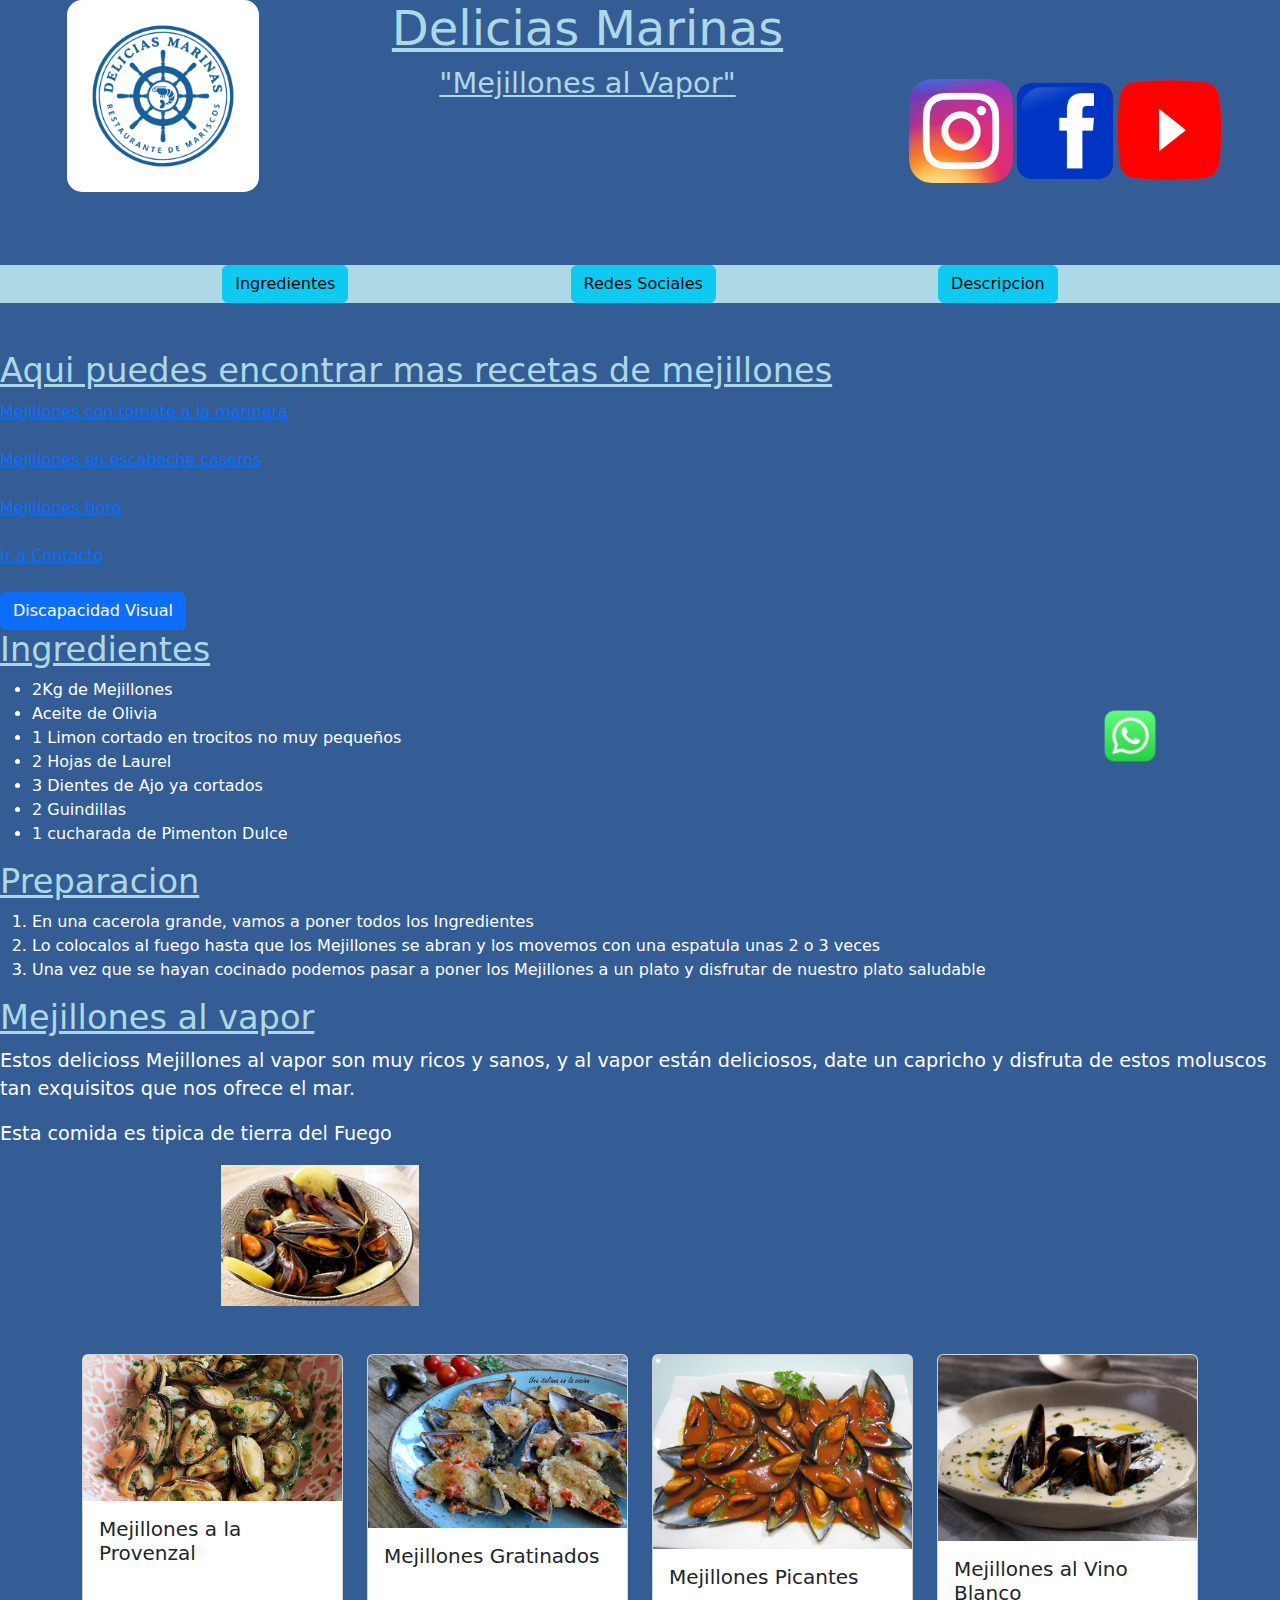
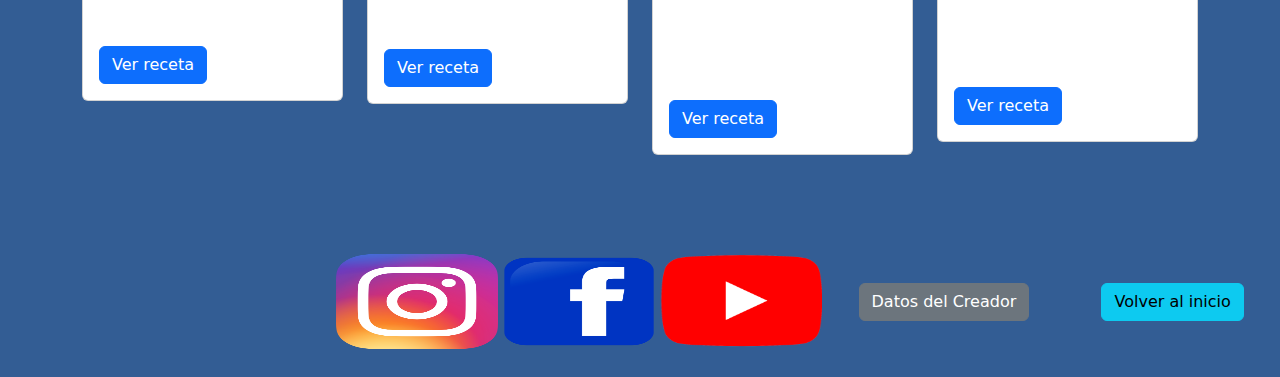
==== commit 60ce8430: "Add files via upload" ====
--- a/index.html
+++ b/index.html
@@ -17,7 +17,7 @@
     <header>
       <img class="lg" src="./imagenes/1.png" alt="logo de la empresa">
 
-      <div class="text1">
+      <div id="inicio" class="text1">
         <h1>Delicias Marinas</h1>
         <h2 class="text">"Mejillones al Vapor"</h2>
       </div>
@@ -29,6 +29,19 @@
     </header>
 
     <nav>
+      <div class="links">
+        <a href="#ing">
+              <button type="button" class="btn btn-info">Ingredientes</button>
+        </a>
+        <a href="#red">
+            <button type="button" class="btn btn-info">Redes Sociales</button>
+        </a>
+        <a href="#desc">
+            <button type="button" class="btn btn-info">Descripcion</button>
+        </a>
+      </div>
+      <br>
+      <br>
       <h3 class="titulos">Aqui puedes encontrar mas recetas de mejillones</h3>
       <a href="https://www.directoalpaladar.com/recetas-de-pescados-y-mariscos/mejillones-con-tomate-a-la-marinera-receta" target="_blank">Mejillones con tomate a la marinera</a>
       <br>
@@ -41,11 +54,13 @@
       <br>
       <a href="contactos.html">Ir a Contacto</a>
       <br>
+      <br>
       <button type="button" class="btn btn-primary" onclick="btnvisual()">Discapacidad Visual</button>
+      <br>
     </nav>
 
     <section>
-      <h3 class="titulos">Ingredientes</h3>
+      <h3 id="ing" class="titulos">Ingredientes</h3>
       <ul>
         <li>2Kg de Mejillones</li>
         <li>Aceite de Olivia</li>
@@ -63,13 +78,15 @@
       </ol>
     </section>
     <aside class="">
-      <h2 class="titulos">Mejillones al vapor</h2>
+      <h2 id="desc" class="titulos">Mejillones al vapor</h2>
       <p>Estos delicioss Mejillones al vapor son muy ricos y sanos, y al vapor están deliciosos, date un capricho y disfruta de estos moluscos tan exquisitos que nos ofrece el mar.</p>
       <p>Esta comida es tipica de tierra del Fuego</p>
+      <div class="dfoto">
+        <img class="foto"src="./imagenes/mejillones.jpeg" alt="Imagen del resultado final">
+        <br>
+        <iframe class="foto" width="560" height="315" src="https://www.youtube.com/embed/UCsRNVA3Co8?si=ulosbq-1E7WpVSIC" title="YouTube video player" frameborder="0" allow="accelerometer; autoplay; clipboard-write; encrypted-media; gyroscope; picture-in-picture; web-share" referrerpolicy="strict-origin-when-cross-origin" allowfullscreen></iframe>
+      </div>
 
-      <img class="foto" src="./imagenes/mejillones.jpeg" alt="Imagen del resultado final">
-      <br>
-      <iframe class="foto"width="560" height="315" src="https://www.youtube.com/embed/UCsRNVA3Co8?si=ulosbq-1E7WpVSIC" title="YouTube video player" frameborder="0" allow="accelerometer; autoplay; clipboard-write; encrypted-media; gyroscope; picture-in-picture; web-share" referrerpolicy="strict-origin-when-cross-origin" allowfullscreen></iframe>
 
     </aside>
 
@@ -120,7 +137,7 @@
 
     <footer>
       <br>
-        <iframe class="maps" src="https://www.google.com/maps/embed?pb=!1m18!1m12!1m3!1d2411125.285754705!2d-68.8412584066167!3d-53.8319329485192!2m3!1f0!2f0!3f0!3m2!1i1024!2i768!4f13.1!3m3!1m2!1s0xbc4c22cfd9432921%3A0x80ee54358cf0d88d!2sTierra%20del%20Fuego!5e0!3m2!1ses-419!2sar!4v1727657058706!5m2!1ses-419!2sar" width="600" height="450" style="border:0;" allowfullscreen="" loading="lazy" referrerpolicy="no-referrer-when-downgrade"></iframe>
+        <iframe id="red" class="maps" src="https://www.google.com/maps/embed?pb=!1m18!1m12!1m3!1d2411125.285754705!2d-68.8412584066167!3d-53.8319329485192!2m3!1f0!2f0!3f0!3m2!1i1024!2i768!4f13.1!3m3!1m2!1s0xbc4c22cfd9432921%3A0x80ee54358cf0d88d!2sTierra%20del%20Fuego!5e0!3m2!1ses-419!2sar!4v1727657058706!5m2!1ses-419!2sar" width="600" height="450" style="border:0;" allowfullscreen="" loading="lazy" referrerpolicy="no-referrer-when-downgrade"></iframe>
         <br>
         <div class="fter">
           <a href="https://www.instagram.com/daniii.baez/profilecard/?igsh=M20wem9rbWE1d3No" target="_blank">
@@ -132,21 +149,22 @@
           <a href="https://www.youtube.com/channel/UCanHLtq_oelvZIxetrLcW7g?fbclid=IwY2xjawF7VOtleHRuA2FlbQIxMAABHX94FpEY7D4QvcQ5Bdm0_BvbeVJnr6sRLgpEAB31IIJli_F4N37RW0ZwWg_aem_r_LhdteTdycp5gilSCrUMA" target="_blank">
             <img class="img" src="./imagenes/youtube.png" alt="icono de YouTube">
           </a>
+          <br>
+
         </div>
         <button type="button" class="btn btn-secondary" onclick="btncreador()">Datos del Creador</button>
+        <br>
+        <a href="#inicio">
+              <button type="button" class="btn btn-info">Volver al inicio</button>
+        </a>
+
     </footer>
     <div class="flotante">
       <a href="https://wa.me/+5491162159428">
         <img class="logo" src="./imagenes/whatsapp.jpeg" alt="logo">
       </a>
     </div>
-    <div class="solo-movil">
-     <p>¡Gracias por visitar nuestro sitio desde tu móvil!</p>
-   </div>
 
-   <div class="ocultar-pc">
-     <p>Este contenido no está disponible en computadoras.</p>
-   </div>
    <script src="https://cdn.jsdelivr.net/npm/bootstrap@5.3.3/dist/js/bootstrap.bundle.min.js" integrity="sha384-YvpcrYf0tY3lHB60NNkmXc5s9fDVZLESaAA55NDzOxhy9GkcIdslK1eN7N6jIeHz" crossorigin="anonymous"></script>
    <script src="javascript.js"></script>
     </body>
--- a/estilos.css
+++ b/estilos.css
@@ -32,8 +32,8 @@
 .flotante {
   position: fixed; /* Fijo en la pantalla */
    right: 1%; /* Separado 20px del borde derecho */
-   bottom: 4%; /* Separado 20px del borde inferior */
-   width: 25%;
+   bottom: 15%; /* Separado 20px del borde inferior */
+   width: 13%;
 }
 header{
   display: flex;
@@ -60,8 +60,9 @@
 }
 footer{
   display: flex;
-  justify-content: space-around;
-
+  flex-wrap: nowrap; /* No permite que los elementos pasen a otra línea */
+  justify-content: space-evenly; /* Espacio uniforme entre los elementos */
+  align-items: center;
 }
 .img{
   display: flex;
@@ -79,13 +80,27 @@
   flex-wrap: nowrap; /* No permite que los elementos pasen a otra línea */
   justify-content: space-between; /* Espacio uniforme entre los elementos */
   align-items: center; /* Alinea los elementos verticalmente al centro */
-  gap: 1rem;
-  width: 18vh;
-  height: 9vw;
+  width: 22vh;
+  height: 11vw;
+}
+.dfoto{
+  display: flex;
+  flex-wrap: nowrap; /* No permite que los elementos pasen a otra línea */
+  justify-content: space-evenly; /* Espacio uniforme entre los elementos */
+  align-items: center;
+}
+.links{
+  display: flex;
+  flex-wrap: nowrap; /* No permite que los elementos pasen a otra línea */
+  justify-content: space-evenly; /* Espacio uniforme entre los elementos */
+  align-items: center;
+  background-color: lightblue;
 }
 .fter{
   display: flex;
-  flex-wrap: nowrap;
+  flex-wrap: nowrap; /* No permite que los elementos pasen a otra línea */
+  justify-content: space-evenly; /* Espacio uniforme entre los elementos */
+  align-items: center;
 }
 a:hover{
   color: violet;
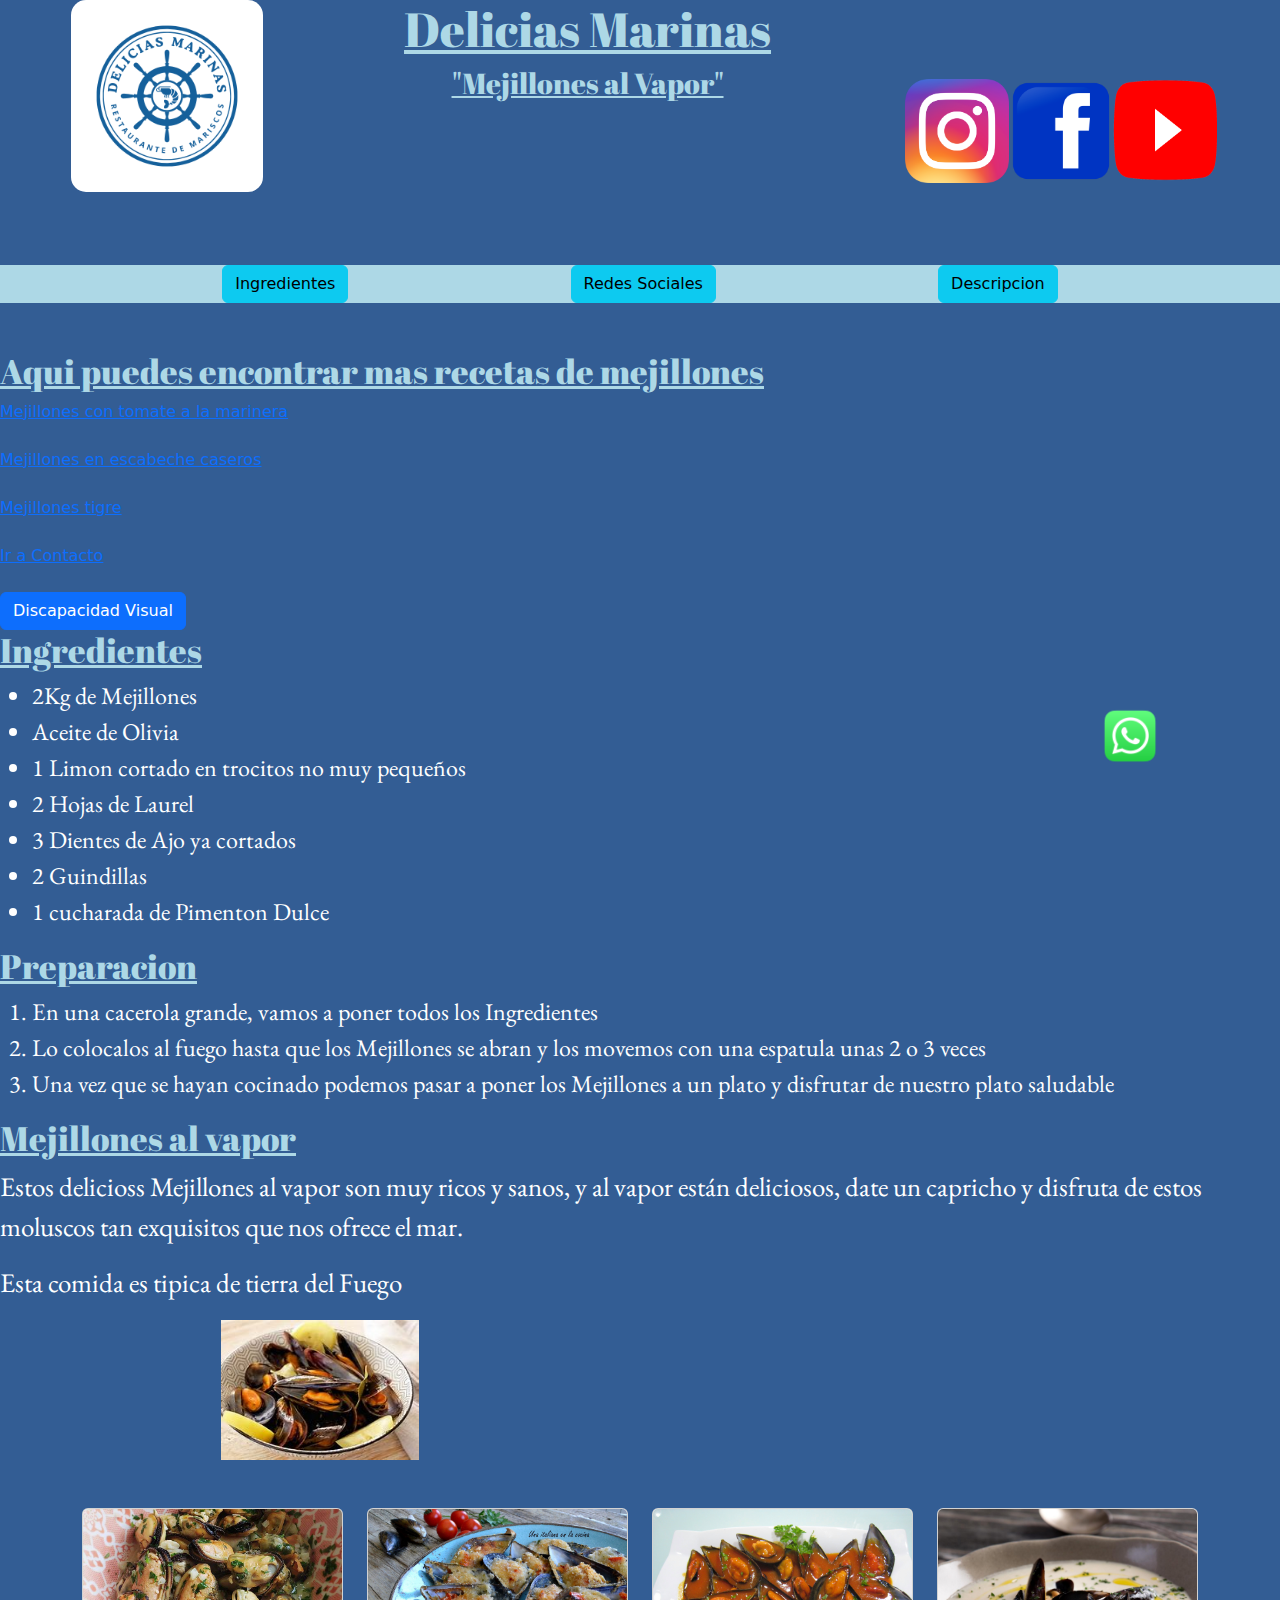
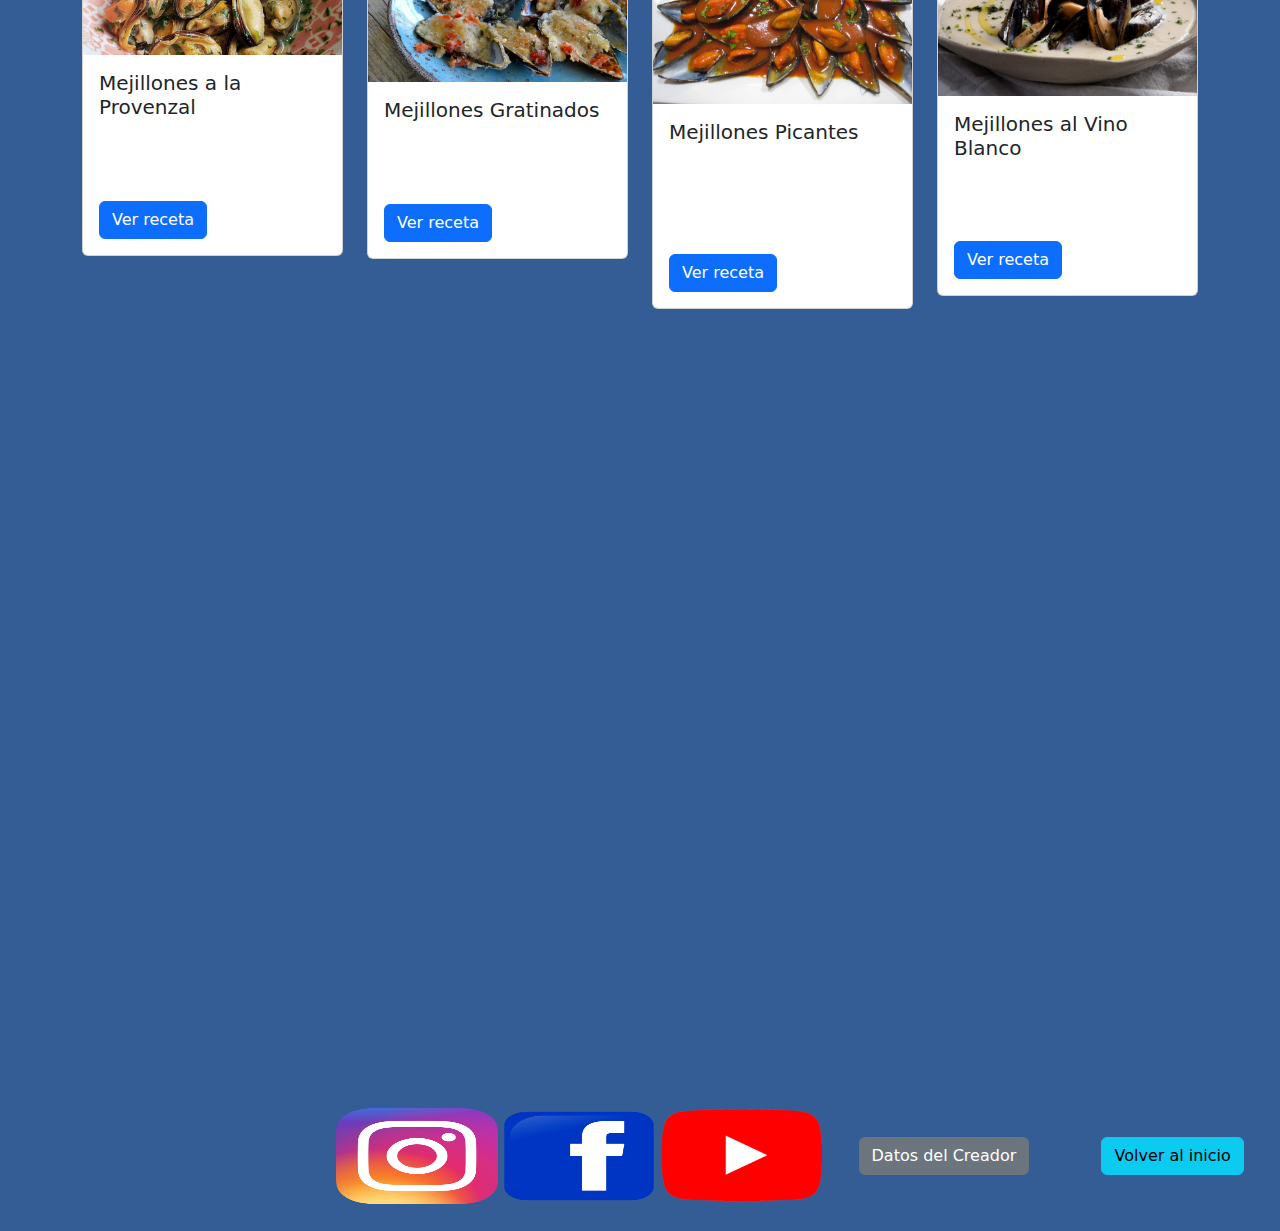
==== commit 0666dd4f: "Add files via upload" ====
--- a/index.html
+++ b/index.html
@@ -42,7 +42,10 @@
       </div>
       <br>
       <br>
-      <h3 class="titulos">Aqui puedes encontrar mas recetas de mejillones</h3>
+      <div class="text1">
+        <h3 class="titulos" >Aqui puedes encontrar mas recetas de mejillones</h3>
+      </div>
+
       <a href="https://www.directoalpaladar.com/recetas-de-pescados-y-mariscos/mejillones-con-tomate-a-la-marinera-receta" target="_blank">Mejillones con tomate a la marinera</a>
       <br>
       <br>
@@ -60,27 +63,44 @@
     </nav>
 
     <section>
-      <h3 id="ing" class="titulos">Ingredientes</h3>
-      <ul>
-        <li>2Kg de Mejillones</li>
-        <li>Aceite de Olivia</li>
-        <li>1 Limon cortado en trocitos no muy pequeños</li>
-        <li>2 Hojas de Laurel</li>
-        <li>3 Dientes de Ajo ya cortados</li>
-        <li>2 Guindillas</li>
-        <li>1 cucharada de Pimenton Dulce</li>
-      </ul>
-      <h3 class="titulos">Preparacion</h3>
-      <ol>
-        <li>En una cacerola grande, vamos a poner todos los Ingredientes</li>
-        <li>Lo colocalos al fuego hasta que los Mejillones se abran y los movemos con una espatula unas 2 o 3 veces</li>
-        <li>Una vez que se hayan cocinado podemos pasar a poner los Mejillones a un plato y disfrutar de nuestro plato saludable</li>
-      </ol>
+      <div class="text1">
+        <h3 id="ing" class="titulos">Ingredientes</h3>
+      </div>
+      <div class="parrafo">
+        <ul>
+          <li>2Kg de Mejillones</li>
+          <li>Aceite de Olivia</li>
+          <li>1 Limon cortado en trocitos no muy pequeños</li>
+          <li>2 Hojas de Laurel</li>
+          <li>3 Dientes de Ajo ya cortados</li>
+          <li>2 Guindillas</li>
+          <li>1 cucharada de Pimenton Dulce</li>
+        </ul>
+      </div>
+
+      <div class="text1">
+        <h3 class="titulos">Preparacion</h3>
+      </div>
+      <div class="parrafo">
+        <ol>
+          <li>En una cacerola grande, vamos a poner todos los Ingredientes</li>
+          <li>Lo colocalos al fuego hasta que los Mejillones se abran y los movemos con una espatula unas 2 o 3 veces</li>
+          <li>Una vez que se hayan cocinado podemos pasar a poner los Mejillones a un plato y disfrutar de nuestro plato saludable</li>
+        </ol>
+      </div>
+
     </section>
-    <aside class="">
-      <h2 id="desc" class="titulos">Mejillones al vapor</h2>
-      <p>Estos delicioss Mejillones al vapor son muy ricos y sanos, y al vapor están deliciosos, date un capricho y disfruta de estos moluscos tan exquisitos que nos ofrece el mar.</p>
-      <p>Esta comida es tipica de tierra del Fuego</p>
+    <aside>
+      <div class="text1">
+        <h2 id="desc" class="titulos">Mejillones al vapor</h2>
+      </div>
+      <div class="parrafo">
+        <div class="parrafo1">
+          <p>Estos delicioss Mejillones al vapor son muy ricos y sanos, y al vapor están deliciosos, date un capricho y disfruta de estos moluscos tan exquisitos que nos ofrece el mar.</p>
+          <p>Esta comida es tipica de tierra del Fuego</p>
+        </div>
+      </div>
+
       <div class="dfoto">
         <img class="foto"src="./imagenes/mejillones.jpeg" alt="Imagen del resultado final">
         <br>
@@ -134,6 +154,9 @@
         </div>
       </div>
     </section>
+    <div class="form">
+        <iframe src="https://docs.google.com/forms/d/e/1FAIpQLSf0-KfapEUQLZycux48IeREECeHgYr-P0U2ncS6JwgpZmSr_A/viewform?embedded=true" width="500" height="700" frameborder="0" marginheight="0" marginwidth="0">Cargando…</iframe>
+    </div>
 
     <footer>
       <br>
--- a/estilos.css
+++ b/estilos.css
@@ -1,3 +1,4 @@
+@import url('https://fonts.googleapis.com/css2?family=Abril+Fatface&family=EB+Garamond:ital,wght@0,400..800;1,400..800&display=swap');
 body {
   background-color: blue;
 }
@@ -12,6 +13,29 @@
   font-size: 180%;
   color: lightblue;
   text-decoration: underline;
+}
+li{
+  font-size: 150%;
+}
+.parrafo1{
+  font-size: 140%;
+}
+.form{
+  display: flex;
+  flex-wrap: nowrap; /* No permite que los elementos pasen a otra línea */
+  justify-content: space-evenly; /* Espacio uniforme entre los elementos */
+  align-items: center;
+}
+.text1{
+  font-family: "Abril Fatface", serif;
+  font-weight: 400;
+  font-style: normal;
+}
+.parrafo{
+  font-family: "EB Garamond", serif;
+  font-optical-sizing: auto;
+  font-weight: <weight>;
+  font-style: normal;
 }
 .titulos{
   font-size: 210%;
